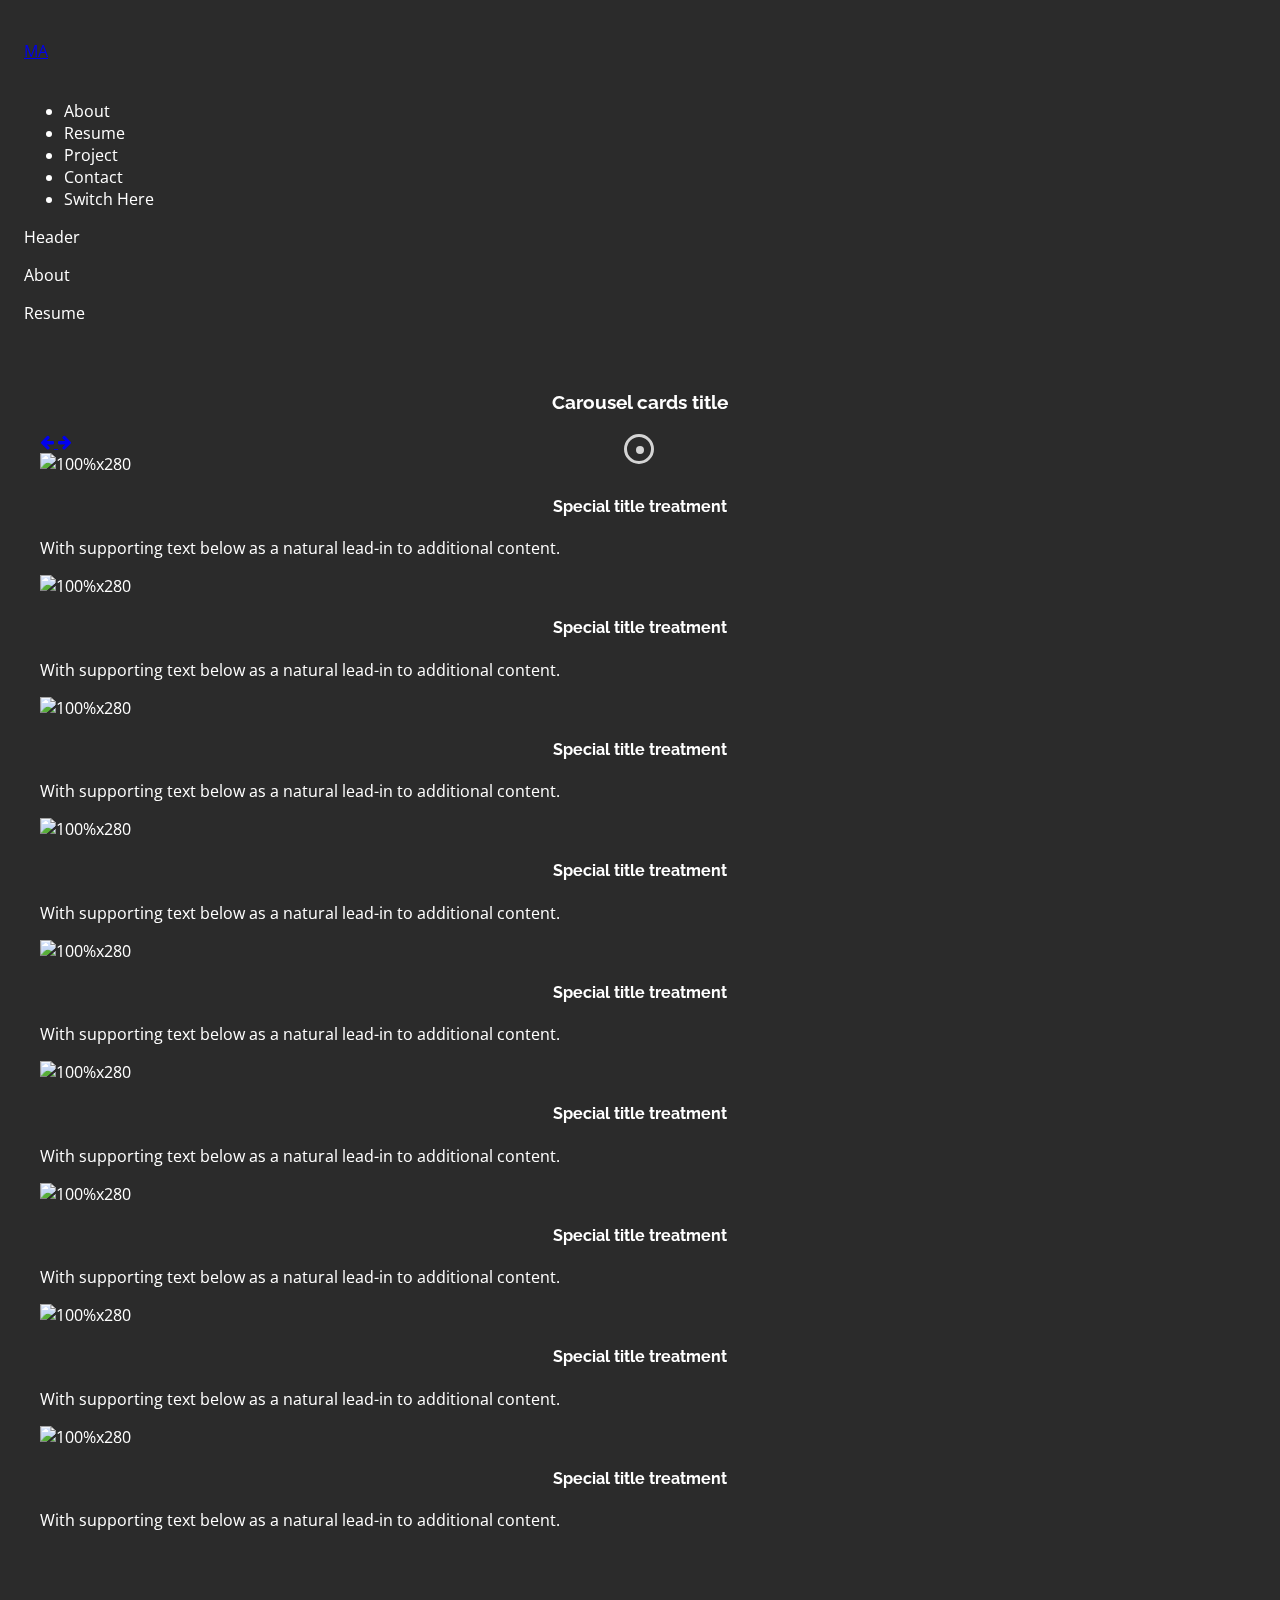
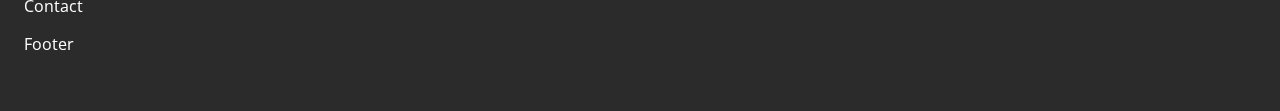
==== fakeindex.html @ 906e1bfb "navbar partially fixed with new branch" ====
<!DOCTYPE html>
<html lang="en">

<head>
    <meta charset="UTF-8">
    <meta http-equiv="X-UA-Compatible" content="IE=edge">
    <meta name="viewport" content="width=device-width, initial-scale=1.0">
    <link href="https://cdn.jsdelivr.net/npm/bootstrap@5.3.0-alpha3/dist/css/bootstrap.min.css" rel="stylesheet"
        integrity="sha384-KK94CHFLLe+nY2dmCWGMq91rCGa5gtU4mk92HdvYe+M/SXH301p5ILy+dN9+nJOZ" crossorigin="anonymous">
    <link rel="stylesheet" href="./styles/css/index.css">
    <link src="	https://stackpath.bootstrapcdn.com/bootstrap/5.0.0-alpha1/css/bootstrap.min.css" rel="stylesheet">
    <link href="https://cdnjs.cloudflare.com/ajax/libs/font-awesome/4.0.3/css/font-awesome.css	" rel="stylesheet">
    <title>Portfolio</title>
</head>

<body>
    <!-- Full Webpage Container -->
    <div class="container">
        <!-- Navigation -->
        <nav class="navbar fixed-top">
            <div class="container-fluid">
                <a class="navbar-brand" href="#">MA</a>
                <button class="navbar-toggler" type="button" data-bs-toggle="offcanvas" data-bs-target="#offcanvasTop"
                    aria-controls="offcanvasTop" aria-label="Toggle navigation">
                    <span class="navbar-toggler-icon"></span>
                </button>
                <div class="offcanvas offcanvas-top h-100" tabindex="-1" id="offcanvasTop"
                    aria-labelledby="offcanvasTopLabel">

                    <!-- Offcanvas Navigation  -->

                    <!-- Offcanvas Navigation Header -->
                    <div class="offcanvas-header">
                        <!-- Offcanvas Close Button -->
                        <button type="button" class="btn-close text-reset bg-white" data-bs-dismiss="offcanvas"
                            aria-label="Close"></button>
                    </div>
                    <!-- Offcanvas Body -->
                    <div class="offcanvas-body text-center">
                        <ul class="navigation list-unstyled">
                            <li>About</li>
                            <li>Resume</li>
                            <li>Project</li>
                            <li>Contact</li>
                            <li>
                                <div class="dark-light-switch">Switch Here</div>
                            </li>
                        </ul>
                    </div>
                </div>
        </nav>

        <div class="contentSections" id="sec-header">
            <p>Header</p>
        </div>

        <div class="contentSections" id="sec-about">
            <p>About</p>
        </div>

        <div class="contentSections" id="sec-resume">
            <p>Resume</p>
        </div>

        <div class="contentSections" id="sec-projects">
            <section class="pt-5 pb-5">
                <div class="container">
                    <div class="row">
                        <div class="col-6">
                            <h3 class="mb-3">Carousel cards title </h3>
                        </div>
                        <div class="col-6 text-right">
                            <a class="btn btn-primary mb-3 mr-1" href="#carouselExampleIndicators2" role="button"
                                data-slide="prev">
                                <i class="fa fa-arrow-left"></i>
                            </a>
                            <a class="btn btn-primary mb-3 " href="#carouselExampleIndicators2" role="button"
                                data-slide="next">
                                <i class="fa fa-arrow-right"></i>
                            </a>
                        </div>
                        <div class="col-12">
                            <div id="carouselExampleIndicators2" class="carousel slide" data-ride="carousel">

                                <div class="carousel-inner">
                                    <div class="carousel-item active">
                                        <div class="row">

                                            <div class="col-md-4 mb-3">
                                                <div class="card">
                                                    <img class="img-fluid" alt="100%x280"
                                                        src="https://images.unsplash.com/photo-1532781914607-2031eca2f00d?ixlib=rb-0.3.5&amp;q=80&amp;fm=jpg&amp;crop=entropy&amp;cs=tinysrgb&amp;w=1080&amp;fit=max&amp;ixid=eyJhcHBfaWQiOjMyMDc0fQ&amp;s=7c625ea379640da3ef2e24f20df7ce8d">
                                                    <div class="card-body">
                                                        <h4 class="card-title">Special title treatment</h4>
                                                        <p class="card-text">With supporting text below as a natural
                                                            lead-in to
                                                            additional content.</p>

                                                    </div>

                                                </div>
                                            </div>
                                            <div class="col-md-4 mb-3">
                                                <div class="card">
                                                    <img class="img-fluid" alt="100%x280"
                                                        src="https://images.unsplash.com/photo-1517760444937-f6397edcbbcd?ixlib=rb-0.3.5&amp;q=80&amp;fm=jpg&amp;crop=entropy&amp;cs=tinysrgb&amp;w=1080&amp;fit=max&amp;ixid=eyJhcHBfaWQiOjMyMDc0fQ&amp;s=42b2d9ae6feb9c4ff98b9133addfb698">
                                                    <div class="card-body">
                                                        <h4 class="card-title">Special title treatment</h4>
                                                        <p class="card-text">With supporting text below as a natural
                                                            lead-in to
                                                            additional content.</p>

                                                    </div>
                                                </div>
                                            </div>
                                            <div class="col-md-4 mb-3">
                                                <div class="card">
                                                    <img class="img-fluid" alt="100%x280"
                                                        src="https://images.unsplash.com/photo-1532712938310-34cb3982ef74?ixlib=rb-0.3.5&amp;q=80&amp;fm=jpg&amp;crop=entropy&amp;cs=tinysrgb&amp;w=1080&amp;fit=max&amp;ixid=eyJhcHBfaWQiOjMyMDc0fQ&amp;s=3d2e8a2039c06dd26db977fe6ac6186a">
                                                    <div class="card-body">
                                                        <h4 class="card-title">Special title treatment</h4>
                                                        <p class="card-text">With supporting text below as a natural
                                                            lead-in to
                                                            additional content.</p>

                                                    </div>
                                                </div>
                                            </div>

                                        </div>
                                    </div>
                                    <div class="carousel-item">
                                        <div class="row">

                                            <div class="col-md-4 mb-3">
                                                <div class="card">
                                                    <img class="img-fluid" alt="100%x280"
                                                        src="https://images.unsplash.com/photo-1532771098148-525cefe10c23?ixlib=rb-0.3.5&amp;q=80&amp;fm=jpg&amp;crop=entropy&amp;cs=tinysrgb&amp;w=1080&amp;fit=max&amp;ixid=eyJhcHBfaWQiOjMyMDc0fQ&amp;s=3f317c1f7a16116dec454fbc267dd8e4">
                                                    <div class="card-body">
                                                        <h4 class="card-title">Special title treatment</h4>
                                                        <p class="card-text">With supporting text below as a natural
                                                            lead-in to
                                                            additional content.</p>

                                                    </div>

                                                </div>
                                            </div>
                                            <div class="col-md-4 mb-3">
                                                <div class="card">
                                                    <img class="img-fluid" alt="100%x280"
                                                        src="https://images.unsplash.com/photo-1532715088550-62f09305f765?ixlib=rb-0.3.5&amp;q=80&amp;fm=jpg&amp;crop=entropy&amp;cs=tinysrgb&amp;w=1080&amp;fit=max&amp;ixid=eyJhcHBfaWQiOjMyMDc0fQ&amp;s=ebadb044b374504ef8e81bdec4d0e840">
                                                    <div class="card-body">
                                                        <h4 class="card-title">Special title treatment</h4>
                                                        <p class="card-text">With supporting text below as a natural
                                                            lead-in to
                                                            additional content.</p>

                                                    </div>
                                                </div>
                                            </div>
                                            <div class="col-md-4 mb-3">
                                                <div class="card">
                                                    <img class="img-fluid" alt="100%x280"
                                                        src="https://images.unsplash.com/photo-1506197603052-3cc9c3a201bd?ixlib=rb-0.3.5&amp;q=80&amp;fm=jpg&amp;crop=entropy&amp;cs=tinysrgb&amp;w=1080&amp;fit=max&amp;ixid=eyJhcHBfaWQiOjMyMDc0fQ&amp;s=0754ab085804ae8a3b562548e6b4aa2e">
                                                    <div class="card-body">
                                                        <h4 class="card-title">Special title treatment</h4>
                                                        <p class="card-text">With supporting text below as a natural
                                                            lead-in to
                                                            additional content.</p>

                                                    </div>
                                                </div>
                                            </div>

                                        </div>
                                    </div>
                                    <div class="carousel-item">
                                        <div class="row">

                                            <div class="col-md-4 mb-3">
                                                <div class="card">
                                                    <img class="img-fluid" alt="100%x280"
                                                        src="https://images.unsplash.com/photo-1507525428034-b723cf961d3e?ixlib=rb-0.3.5&amp;q=80&amp;fm=jpg&amp;crop=entropy&amp;cs=tinysrgb&amp;w=1080&amp;fit=max&amp;ixid=eyJhcHBfaWQiOjMyMDc0fQ&amp;s=ee8417f0ea2a50d53a12665820b54e23">
                                                    <div class="card-body">
                                                        <h4 class="card-title">Special title treatment</h4>
                                                        <p class="card-text">With supporting text below as a natural
                                                            lead-in to
                                                            additional content.</p>

                                                    </div>

                                                </div>
                                            </div>
                                            <div class="col-md-4 mb-3">
                                                <div class="card">
                                                    <img class="img-fluid" alt="100%x280"
                                                        src="https://images.unsplash.com/photo-1532777946373-b6783242f211?ixlib=rb-0.3.5&amp;q=80&amp;fm=jpg&amp;crop=entropy&amp;cs=tinysrgb&amp;w=1080&amp;fit=max&amp;ixid=eyJhcHBfaWQiOjMyMDc0fQ&amp;s=8ac55cf3a68785643998730839663129">
                                                    <div class="card-body">
                                                        <h4 class="card-title">Special title treatment</h4>
                                                        <p class="card-text">With supporting text below as a natural
                                                            lead-in to
                                                            additional content.</p>

                                                    </div>
                                                </div>
                                            </div>
                                            <div class="col-md-4 mb-3">
                                                <div class="card">
                                                    <img class="img-fluid" alt="100%x280"
                                                        src="https://images.unsplash.com/photo-1532763303805-529d595877c5?ixlib=rb-0.3.5&amp;q=80&amp;fm=jpg&amp;crop=entropy&amp;cs=tinysrgb&amp;w=1080&amp;fit=max&amp;ixid=eyJhcHBfaWQiOjMyMDc0fQ&amp;s=5ee4fd5d19b40f93eadb21871757eda6">
                                                    <div class="card-body">
                                                        <h4 class="card-title">Special title treatment</h4>
                                                        <p class="card-text">With supporting text below as a natural
                                                            lead-in to
                                                            additional content.</p>
                                                    </div>
                                                </div>
                                            </div>
                                        </div>
                                    </div>
                                </div>
                            </div>
                        </div>
                    </div>
                </div>
            </section>
        </div>

        <div class="contentSections" id="sec-contact">
            <p>Contact</p>
        </div>

        <footer class="footer" id="footer">
            <p>Footer</p>
        </footer>

        <!-- cursor objects -->
        <span id="circle" class="circle"></span>
        <div class="cursor-dot-outline"></div>
        <div class="cursor-dot"></div>


    </div>
    <script src="https://cdnjs.cloudflare.com/ajax/libs/jquery/3.2.1/jquery.min.js	"></script>
    <script src="https://stackpath.bootstrapcdn.com/bootstrap/5.0.0-alpha1/js/bootstrap.min.js	"></script>
    <script src="https://code.jquery.com/jquery-3.6.4.js"
        integrity="sha256-a9jBBRygX1Bh5lt8GZjXDzyOB+bWve9EiO7tROUtj/E=" crossorigin="anonymous"></script>
    <script src="https://cdn.jsdelivr.net/npm/bootstrap@5.3.0-alpha3/dist/js/bootstrap.bundle.min.js"
        integrity="sha384-ENjdO4Dr2bkBIFxQpeoTz1HIcje39Wm4jDKdf19U8gI4ddQ3GYNS7NTKfAdVQSZe"
        crossorigin="anonymous"></script>
    <script src="./JQuery/circleCursor.js"></script>
</body>

</html>
---- styles/css/index.css ----
@import url(https://fonts.googleapis.com/css?family=Open+Sans:400|Raleway:300);
@import url(https://fonts.googleapis.com/css?family=Open+Sans:400|Raleway:300);
*,
*:before,
*:after {
  box-sizing: border-box;
}

h1,
h2,
h3,
h4,
h5,
h6 {
  font-family: "Raleway", "Open Sans", sans-serif;
  text-align: center;
}

img {
  max-width: 100%;
}

.container {
  overflow: hidden;
  width: 100%;
  margin: 0 auto;
  padding: 2rem 1rem;
}

.col {
  padding: 1rem;
}

* {
  cursor: none;
}

.cursor-dot,
.cursor-dot-outline {
  pointer-events: none;
  position: absolute;
  top: 50%;
  left: 50%;
  border-radius: 50%;
  opacity: 0;
  transform: translate(-50%, -50%);
  transition: opacity 0.3s ease-in-out, transform 0.3s ease-in-out;
  mix-blend-mode: difference;
  transition: transform 0.2s;
  z-index: 9999 !important;
}

.cursor-dot {
  width: 8px;
  height: 8px;
  background-color: #ffffff;
}

.cursor-dot-outline {
  position: absolute;
  border: solid 3px #ffffff;
  width: 30px;
  height: 30px;
  border-radius: 50%;
  z-index: 9999 !important;
}

.btn, button {
  background-color: #2B2B2B;
  border: none;
  cursor: none;
}
.btn:hover, button:hover {
  background-color: #2B2B2B;
  cursor: none !important;
}
.btn:active, button:active {
  background-color: #2B2B2B !important;
  cursor: none !important;
}

html {
  font-family: "Open Sans", Helvetica, arial, sans-serif;
  color: white;
  background-color: #2B2B2B;
}

nav {
  background-color: #2B2B2B;
}
nav .offcanvas-header, nav .offcanvas-body {
  background-color: #2B2B2B;
  color: #ffffff;
}/*# sourceMappingURL=index.css.map */
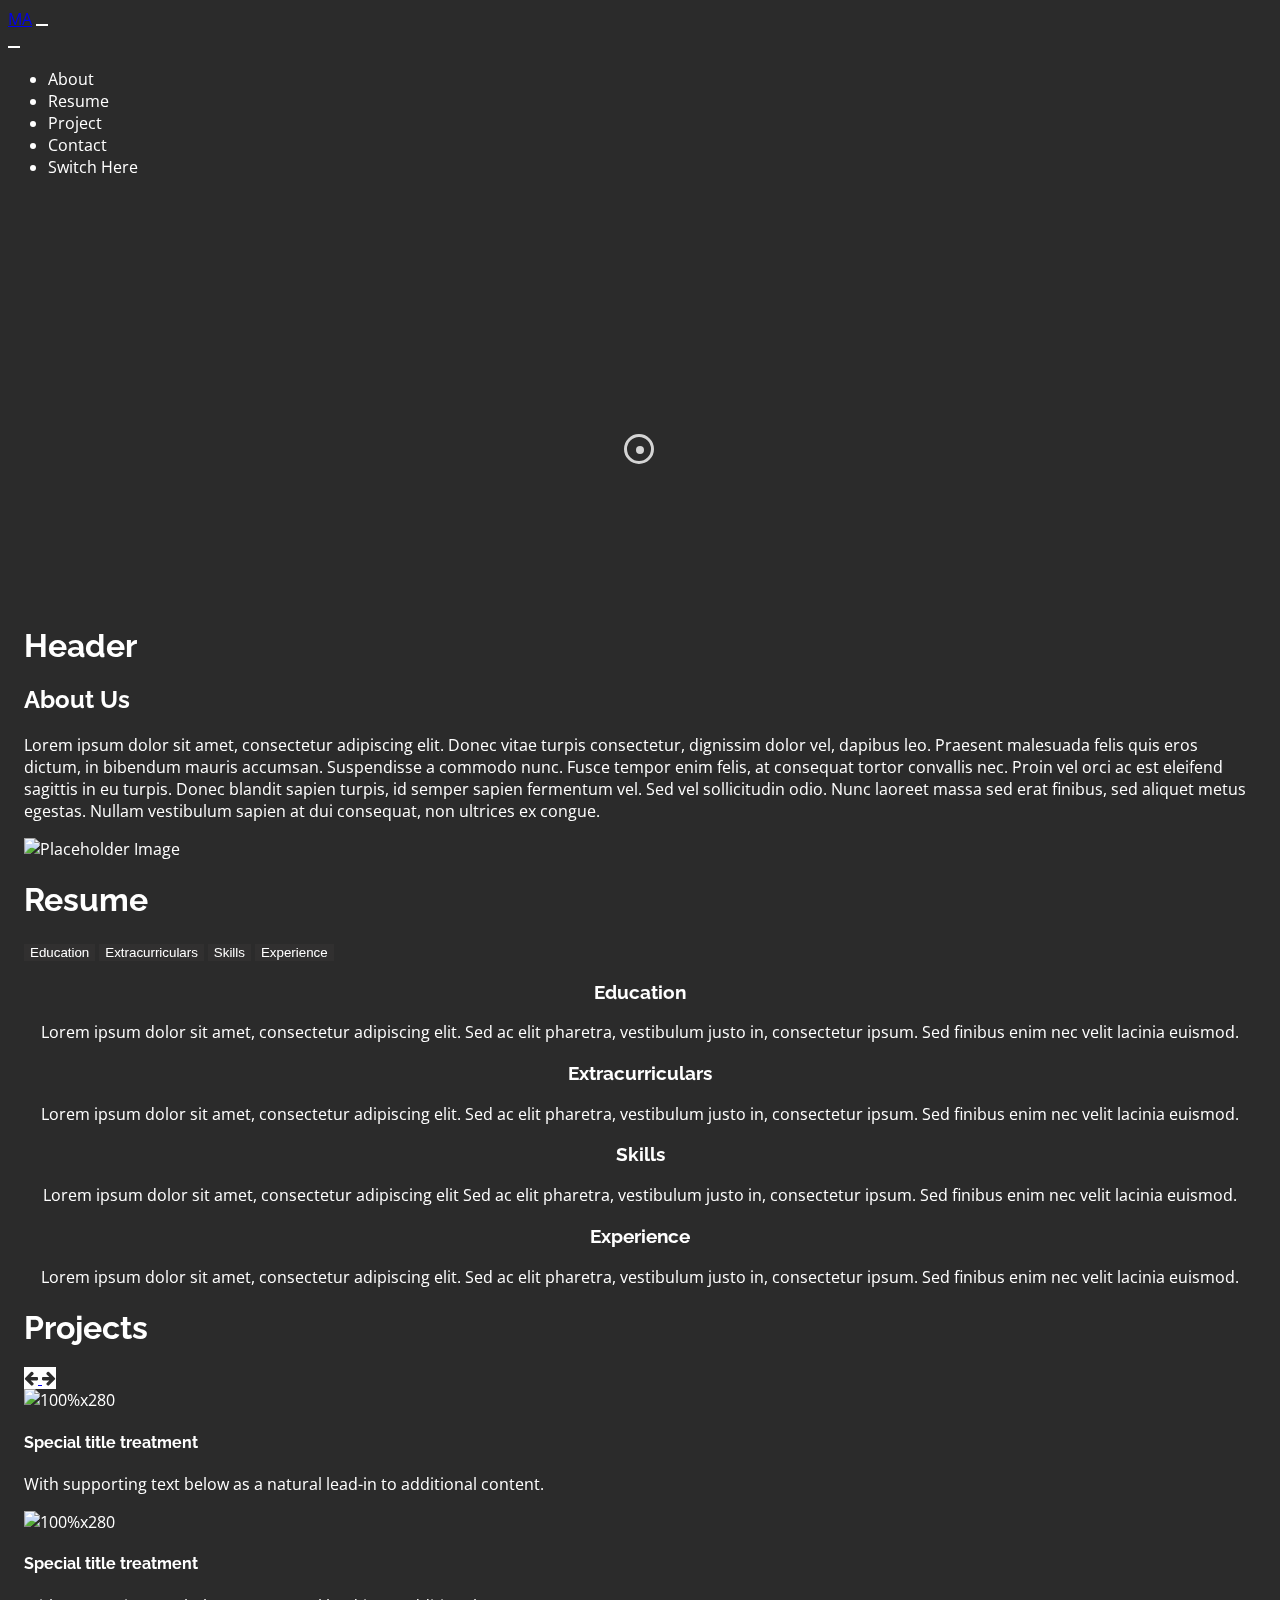
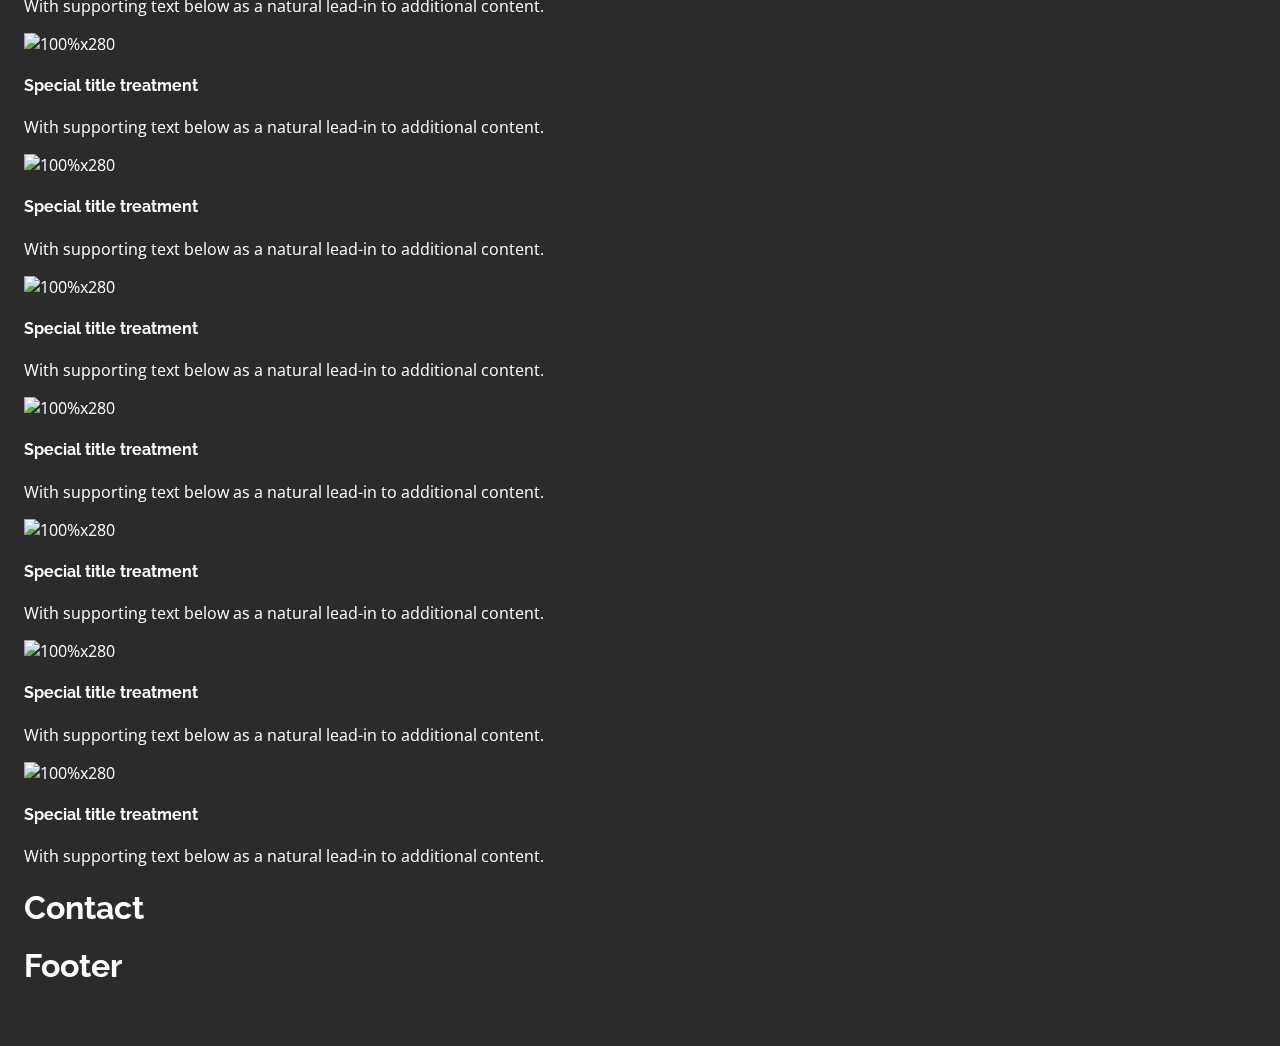
==== commit be23027a: "added experimental components" ====
--- a/fakeindex.html
+++ b/fakeindex.html
@@ -14,61 +14,133 @@
 </head>
 
 <body>
-    <!-- Full Webpage Container -->
+
+    <nav class="navbar">
+        <div class="container-fluid">
+            <a class="navbar-brand" href="#">MA</a>
+            <button class="navbar-toggler" type="button" data-bs-toggle="offcanvas" data-bs-target="#offcanvasTop"
+                aria-controls="offcanvasTop" aria-label="Toggle navigation">
+                <span class="navbar-toggler-icon"></span>
+            </button>
+            <div class="offcanvas offcanvas-top h-100" tabindex="-1" id="offcanvasTop"
+                aria-labelledby="offcanvasTopLabel">
+
+                <!-- Offcanvas Navigation  -->
+
+                <!-- Offcanvas Navigation Header -->
+                <div class="offcanvas-header">
+                    <!-- Offcanvas Close Button -->
+                    <button type="button" class="btn-close text-reset bg-white" data-bs-dismiss="offcanvas"
+                        aria-label="Close"></button>
+                </div>
+                <!-- Offcanvas Body -->
+                <div class="offcanvas-body text-center">
+                    <ul class="navigation list-unstyled">
+                        <li>About</li>
+                        <li>Resume</li>
+                        <li>Project</li>
+                        <li>Contact</li>
+                        <li>
+                            <div class="dark-light-switch">Switch Here</div>
+                        </li>
+                    </ul>
+                </div>
+            </div>
+    </nav>
+
+    <!-- Full Content Container -->
     <div class="container">
         <!-- Navigation -->
-        <nav class="navbar fixed-top">
+
+        <div class="contentSections" id="sec-header">
+            <h1>Header</h1>
+        </div>
+
+        <div class="contentSections" id="sec-about">
+            <div class="container-fluid my-5">
+                <div class="row">
+                    <div class="col-md-6">
+                        <h2>About Us</h2>
+                        <p>Lorem ipsum dolor sit amet, consectetur adipiscing elit. Donec vitae turpis consectetur, dignissim dolor
+                            vel, dapibus leo. Praesent malesuada felis quis eros dictum, in bibendum mauris accumsan. Suspendisse a
+                            commodo nunc. Fusce tempor enim felis, at consequat tortor convallis nec. Proin vel orci ac est eleifend
+                            sagittis in eu turpis. Donec blandit sapien turpis, id semper sapien fermentum vel. Sed vel sollicitudin
+                            odio. Nunc laoreet massa sed erat finibus, sed aliquet metus egestas. Nullam vestibulum sapien at dui
+                            consequat, non ultrices ex congue.</p>
+                    </div>
+                    <div class="col-md-6">
+                        <img src="https://via.placeholder.com/250x250" alt="Placeholder Image" class="img-fluid">
+                    </div>
+                </div>
+            </div>
+        </div>
+
+        <div class="contentSections" id="sec-resume">
+            <h1>Resume</h1>
             <div class="container-fluid">
-                <a class="navbar-brand" href="#">MA</a>
-                <button class="navbar-toggler" type="button" data-bs-toggle="offcanvas" data-bs-target="#offcanvasTop"
-                    aria-controls="offcanvasTop" aria-label="Toggle navigation">
-                    <span class="navbar-toggler-icon"></span>
-                </button>
-                <div class="offcanvas offcanvas-top h-100" tabindex="-1" id="offcanvasTop"
-                    aria-labelledby="offcanvasTopLabel">
-
-                    <!-- Offcanvas Navigation  -->
-
-                    <!-- Offcanvas Navigation Header -->
-                    <div class="offcanvas-header">
-                        <!-- Offcanvas Close Button -->
-                        <button type="button" class="btn-close text-reset bg-white" data-bs-dismiss="offcanvas"
-                            aria-label="Close"></button>
-                    </div>
-                    <!-- Offcanvas Body -->
-                    <div class="offcanvas-body text-center">
-                        <ul class="navigation list-unstyled">
-                            <li>About</li>
-                            <li>Resume</li>
-                            <li>Project</li>
-                            <li>Contact</li>
-                            <li>
-                                <div class="dark-light-switch">Switch Here</div>
-                            </li>
-                        </ul>
-                    </div>
-                </div>
-        </nav>
-
-        <div class="contentSections" id="sec-header">
-            <p>Header</p>
-        </div>
-
-        <div class="contentSections" id="sec-about">
-            <p>About</p>
-        </div>
-
-        <div class="contentSections" id="sec-resume">
-            <p>Resume</p>
+                <div class="row">
+                    <div class="col-md-4">
+                        <!-- Vertical Tabs -->
+                        <div class="nav flex-column nav-pills" id="v-pills-tab" role="tablist"
+                            aria-orientation="vertical">
+                            <button class="nav-link active" id="v-pills-Education-tab" data-bs-toggle="pill"
+                                data-bs-target="#v-pills-Education" type="button" role="tab"
+                                aria-controls="v-pills-Education" aria-selected="true">Education</button>
+                            <button class="nav-link" id="v-pills-Extracurriculars-tab" data-bs-toggle="pill"
+                                data-bs-target="#v-pills-Extracurriculars" type="button" role="tab"
+                                aria-controls="v-pills-Extracurriculars" aria-selected="false">Extracurriculars</button>
+                            <button class="nav-link" id="v-pills-Skills-tab" data-bs-toggle="pill"
+                                data-bs-target="#v-pills-Skills" type="button" role="tab" aria-controls="v-pills-Skills"
+                                aria-selected="false">Skills</button>
+                            <button class="nav-link" id="v-pills-Experience-tab" data-bs-toggle="pill"
+                                data-bs-target="#v-pills-Experience" type="button" role="tab"
+                                aria-controls="v-pills-Experience" aria-selected="false">Experience</button>
+                        </div>
+                    </div>
+                    <div class="col-md-7">
+                        <!-- Tab Content -->
+                        <div class="tab-content" id="v-pills-tabContent">
+                            <div class="tab-pane fade show active" id="v-pills-Education" role="tabpanel"
+                                aria-labelledby="v-pills-Education-tab">
+                                <h3>Education</h3>
+                                <p>Lorem ipsum dolor sit amet, consectetur adipiscing elit. Sed ac elit pharetra,
+                                    vestibulum justo
+                                    in, consectetur ipsum. Sed finibus enim nec velit lacinia euismod. </p>
+                            </div>
+                            <div class="tab-pane fade" id="v-pills-Extracurriculars" role="tabpanel"
+                                aria-labelledby="v-pills-Extracurriculars-tab">
+                                <h3>Extracurriculars</h3>
+                                <p>Lorem ipsum dolor sit amet, consectetur adipiscing elit. Sed ac elit pharetra,
+                                    vestibulum justo
+                                    in, consectetur ipsum. Sed finibus enim nec velit lacinia euismod. </p>
+                            </div>
+                            <div class="tab-pane fade" id="v-pills-Skills" role="tabpanel"
+                                aria-labelledby="v-pills-Skills-tab">
+                                <h3>Skills</h3>
+                                <p>Lorem ipsum dolor sit amet, consectetur adipiscing elit Sed ac elit pharetra,
+                                    vestibulum justo
+                                    in,
+                                    consectetur ipsum. Sed finibus enim nec velit lacinia euismod. </p>
+                            </div>
+                            <div class="tab-pane fade" id="v-pills-Experience" role="tabpanel"
+                                aria-labelledby="v-pills-Experience-tab">
+                                <h3>Experience</h3>
+                                <p>Lorem ipsum dolor sit amet, consectetur adipiscing elit. Sed ac elit pharetra,
+                                    vestibulum justo
+                                    in, consectetur ipsum. Sed finibus enim nec velit lacinia euismod. </p>
+                            </div>
+                        </div>
+                    </div>
+                </div>
+            </div>
+
         </div>
 
         <div class="contentSections" id="sec-projects">
-            <section class="pt-5 pb-5">
-                <div class="container">
+            <h1>Projects</h1>
+            <section class="pt-15 pb-15">
+                <div class="container-fluid">
                     <div class="row">
-                        <div class="col-6">
-                            <h3 class="mb-3">Carousel cards title </h3>
-                        </div>
                         <div class="col-6 text-right">
                             <a class="btn btn-primary mb-3 mr-1" href="#carouselExampleIndicators2" role="button"
                                 data-slide="prev">
@@ -89,7 +161,7 @@
                                             <div class="col-md-4 mb-3">
                                                 <div class="card">
                                                     <img class="img-fluid" alt="100%x280"
-                                                        src="https://images.unsplash.com/photo-1532781914607-2031eca2f00d?ixlib=rb-0.3.5&amp;q=80&amp;fm=jpg&amp;crop=entropy&amp;cs=tinysrgb&amp;w=1080&amp;fit=max&amp;ixid=eyJhcHBfaWQiOjMyMDc0fQ&amp;s=7c625ea379640da3ef2e24f20df7ce8d">
+                                                        src="https://images.unsplash.com/photo-1532781914607-2031eca2f00d?ixlib=rb-0.3.15&amp;q=80&amp;fm=jpg&amp;crop=entropy&amp;cs=tinysrgb&amp;w=1080&amp;fit=max&amp;ixid=eyJhcHBfaWQiOjMyMDc0fQ&amp;s=7c625ea379640da3ef2e24f20df7ce8d">
                                                     <div class="card-body">
                                                         <h4 class="card-title">Special title treatment</h4>
                                                         <p class="card-text">With supporting text below as a natural
@@ -228,11 +300,11 @@
         </div>
 
         <div class="contentSections" id="sec-contact">
-            <p>Contact</p>
+            <h1>Contact</h1>
         </div>
 
         <footer class="footer" id="footer">
-            <p>Footer</p>
+            <h1>Footer</h1>
         </footer>
 
         <!-- cursor objects -->
--- a/styles/css/index.css
+++ b/styles/css/index.css
@@ -1,40 +1,5 @@
 @import url(https://fonts.googleapis.com/css?family=Open+Sans:400|Raleway:300);
 @import url(https://fonts.googleapis.com/css?family=Open+Sans:400|Raleway:300);
-*,
-*:before,
-*:after {
-  box-sizing: border-box;
-}
-
-h1,
-h2,
-h3,
-h4,
-h5,
-h6 {
-  font-family: "Raleway", "Open Sans", sans-serif;
-  text-align: center;
-}
-
-img {
-  max-width: 100%;
-}
-
-.container {
-  overflow: hidden;
-  width: 100%;
-  margin: 0 auto;
-  padding: 2rem 1rem;
-}
-
-.col {
-  padding: 1rem;
-}
-
-* {
-  cursor: none;
-}
-
 .cursor-dot,
 .cursor-dot-outline {
   pointer-events: none;
@@ -65,24 +30,17 @@
   z-index: 9999 !important;
 }
 
-.btn, button {
-  background-color: #2B2B2B;
-  border: none;
-  cursor: none;
-}
-.btn:hover, button:hover {
-  background-color: #2B2B2B;
-  cursor: none !important;
-}
-.btn:active, button:active {
-  background-color: #2B2B2B !important;
-  cursor: none !important;
-}
-
-html {
+html, body {
   font-family: "Open Sans", Helvetica, arial, sans-serif;
   color: white;
   background-color: #2B2B2B;
+  max-width: 100%;
+  overflow-x: hidden;
+}
+
+div {
+  font-family: "Open Sans", Helvetica, arial, sans-serif;
+  color: white;
 }
 
 nav {
@@ -91,4 +49,76 @@
 nav .offcanvas-header, nav .offcanvas-body {
   background-color: #2B2B2B;
   color: #ffffff;
+}
+
+*,
+*:before,
+*:after {
+  box-sizing: border-box;
+}
+
+h1,
+h2,
+h3,
+h4,
+h5,
+h6 {
+  font-family: "Raleway", "Open Sans", sans-serif;
+}
+
+img {
+  max-width: 100%;
+}
+
+.container {
+  overflow: hidden;
+  width: 100%;
+  margin: 0 auto;
+  padding: 2rem 1rem;
+}
+
+.col {
+  padding: 1rem;
+}
+
+* {
+  cursor: none;
+}
+
+.contentSections {
+  color: white;
+}
+
+nav {
+  padding-bottom: 30%;
+}
+
+#sec-resume button {
+  background-color: #313030;
+  color: #ffffff;
+}
+
+.tab-content {
+  text-align: center;
+}
+
+i {
+  color: #2B2B2B;
+}
+
+.btn,
+button {
+  background-color: #ffffff;
+  border: none;
+  cursor: none;
+}
+.btn:hover,
+button:hover {
+  background-color: #ffffff;
+  cursor: none !important;
+}
+.btn:active,
+button:active {
+  background-color: #ffffff !important;
+  cursor: none !important;
 }/*# sourceMappingURL=index.css.map */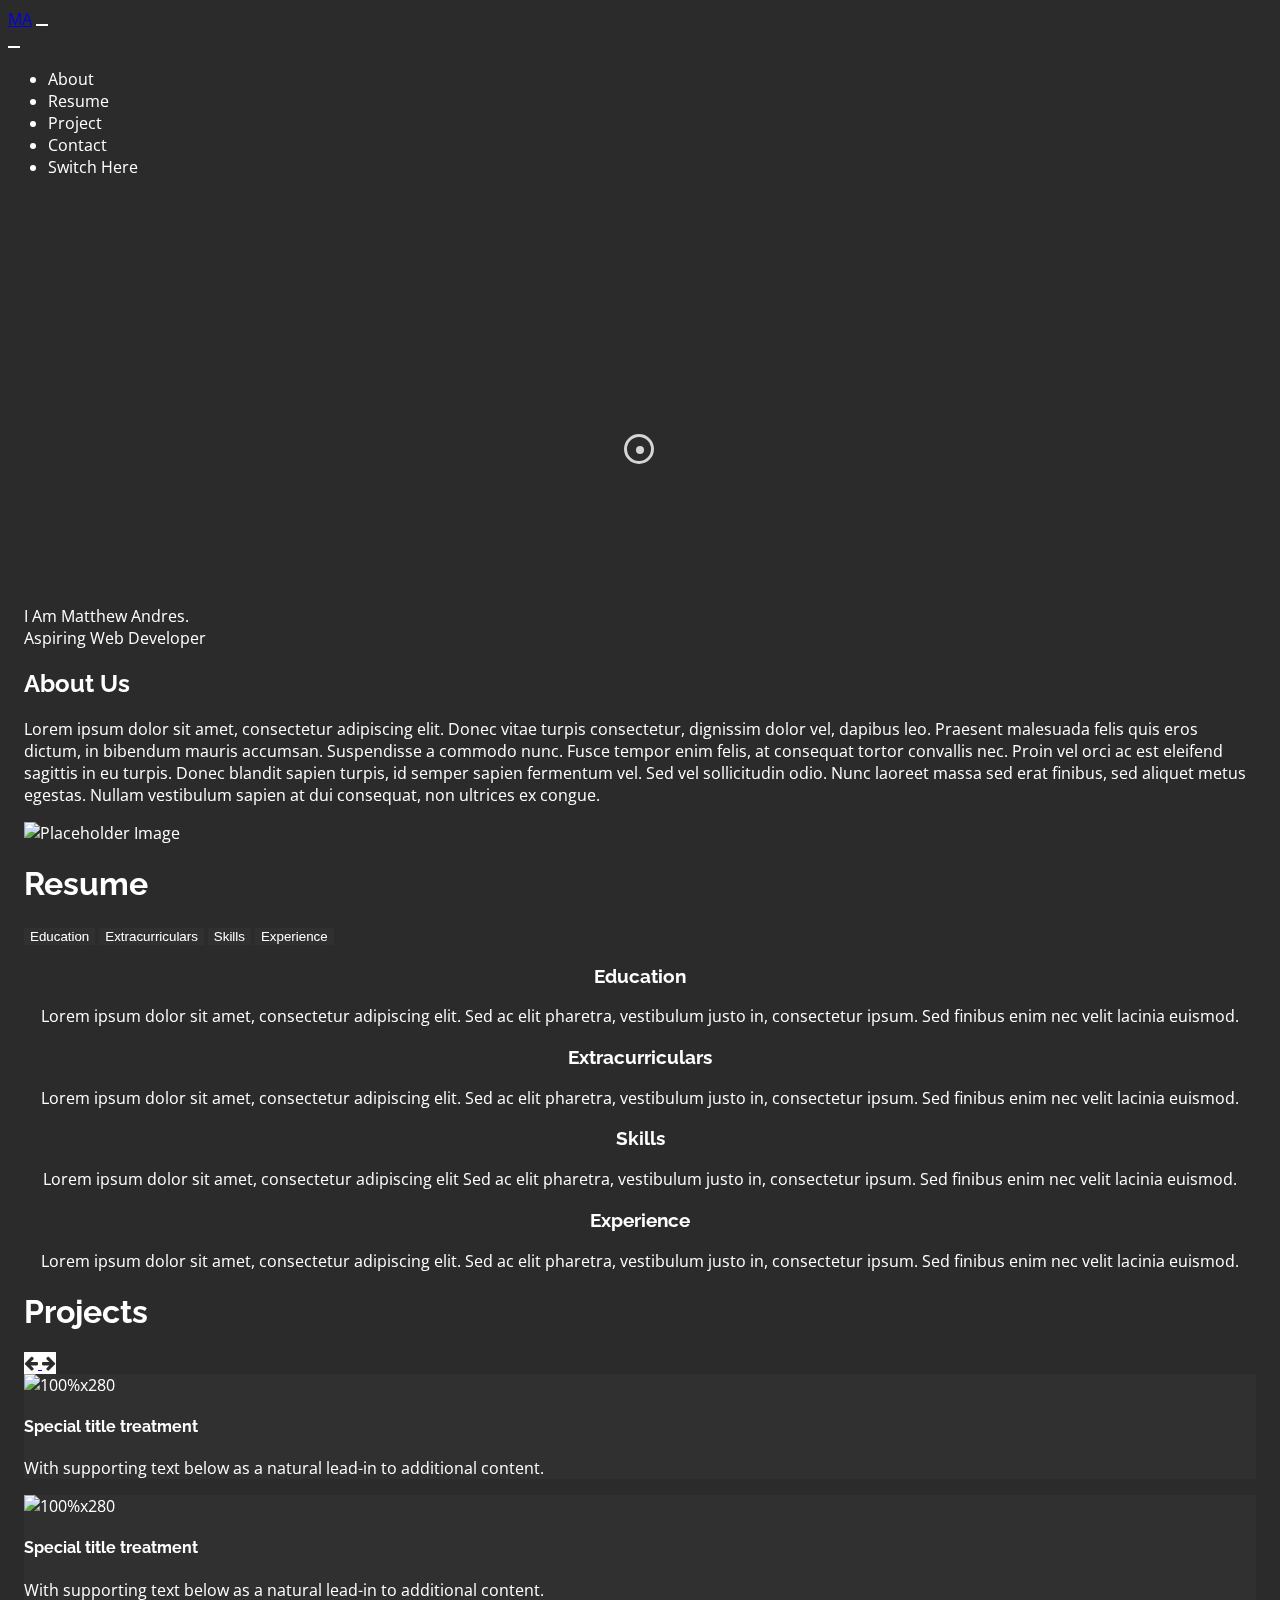
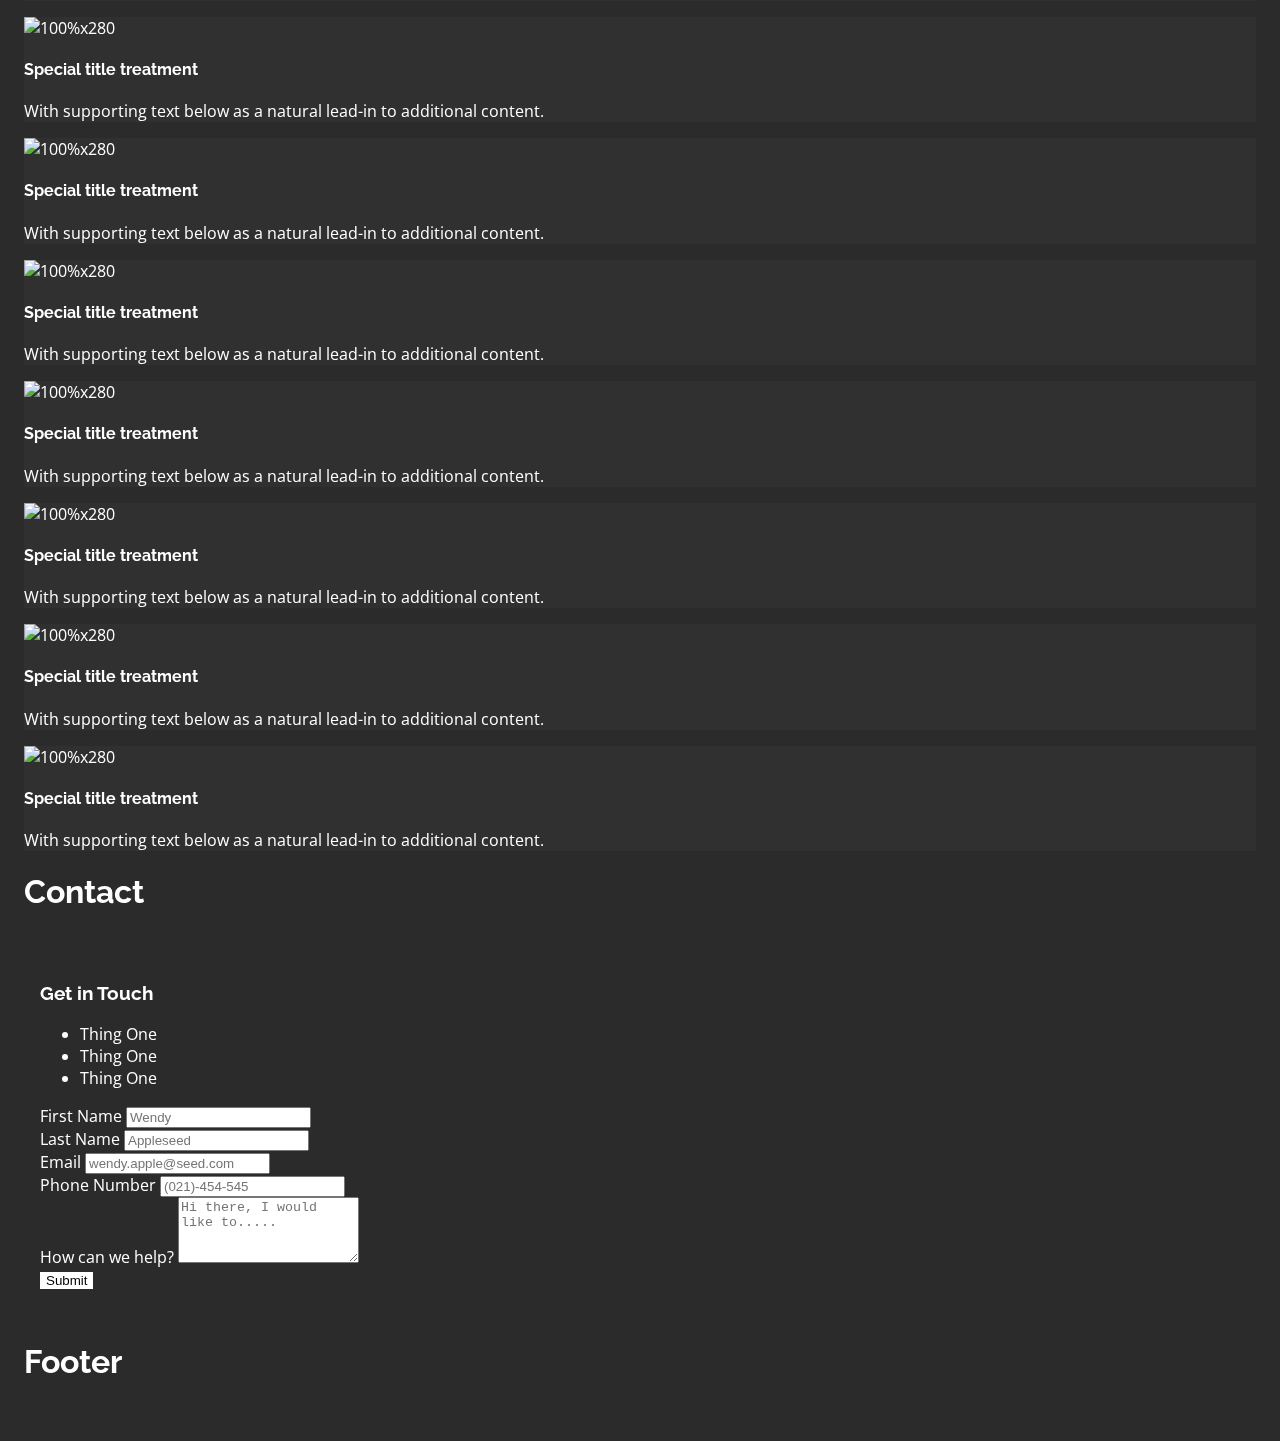
==== commit b770d93b: "added contact component" ====
--- a/fakeindex.html
+++ b/fakeindex.html
@@ -53,7 +53,10 @@
         <!-- Navigation -->
 
         <div class="contentSections" id="sec-header">
-            <h1>Header</h1>
+            <div>I Am Matthew Andres.
+                <br>
+                Aspiring Web Developer
+            </div>
         </div>
 
         <div class="contentSections" id="sec-about">
@@ -61,11 +64,16 @@
                 <div class="row">
                     <div class="col-md-6">
                         <h2>About Us</h2>
-                        <p>Lorem ipsum dolor sit amet, consectetur adipiscing elit. Donec vitae turpis consectetur, dignissim dolor
-                            vel, dapibus leo. Praesent malesuada felis quis eros dictum, in bibendum mauris accumsan. Suspendisse a
-                            commodo nunc. Fusce tempor enim felis, at consequat tortor convallis nec. Proin vel orci ac est eleifend
-                            sagittis in eu turpis. Donec blandit sapien turpis, id semper sapien fermentum vel. Sed vel sollicitudin
-                            odio. Nunc laoreet massa sed erat finibus, sed aliquet metus egestas. Nullam vestibulum sapien at dui
+                        <p>Lorem ipsum dolor sit amet, consectetur adipiscing elit. Donec vitae turpis consectetur,
+                            dignissim dolor
+                            vel, dapibus leo. Praesent malesuada felis quis eros dictum, in bibendum mauris accumsan.
+                            Suspendisse a
+                            commodo nunc. Fusce tempor enim felis, at consequat tortor convallis nec. Proin vel orci ac
+                            est eleifend
+                            sagittis in eu turpis. Donec blandit sapien turpis, id semper sapien fermentum vel. Sed vel
+                            sollicitudin
+                            odio. Nunc laoreet massa sed erat finibus, sed aliquet metus egestas. Nullam vestibulum
+                            sapien at dui
                             consequat, non ultrices ex congue.</p>
                     </div>
                     <div class="col-md-6">
@@ -81,18 +89,18 @@
                 <div class="row">
                     <div class="col-md-4">
                         <!-- Vertical Tabs -->
-                        <div class="nav flex-column nav-pills" id="v-pills-tab" role="tablist"
+                        <div class="nav flex-column nav-pills px-5" id="v-pills-tab" role="tablist"
                             aria-orientation="vertical">
-                            <button class="nav-link active" id="v-pills-Education-tab" data-bs-toggle="pill"
+                            <button class="nav-link active my-3" id="v-pills-Education-tab" data-bs-toggle="pill"
                                 data-bs-target="#v-pills-Education" type="button" role="tab"
                                 aria-controls="v-pills-Education" aria-selected="true">Education</button>
-                            <button class="nav-link" id="v-pills-Extracurriculars-tab" data-bs-toggle="pill"
+                            <button class="nav-link my-3" id="v-pills-Extracurriculars-tab" data-bs-toggle="pill"
                                 data-bs-target="#v-pills-Extracurriculars" type="button" role="tab"
                                 aria-controls="v-pills-Extracurriculars" aria-selected="false">Extracurriculars</button>
-                            <button class="nav-link" id="v-pills-Skills-tab" data-bs-toggle="pill"
+                            <button class="nav-link my-3" id="v-pills-Skills-tab" data-bs-toggle="pill"
                                 data-bs-target="#v-pills-Skills" type="button" role="tab" aria-controls="v-pills-Skills"
                                 aria-selected="false">Skills</button>
-                            <button class="nav-link" id="v-pills-Experience-tab" data-bs-toggle="pill"
+                            <button class="nav-link my-3" id="v-pills-Experience-tab" data-bs-toggle="pill"
                                 data-bs-target="#v-pills-Experience" type="button" role="tab"
                                 aria-controls="v-pills-Experience" aria-selected="false">Experience</button>
                         </div>
@@ -158,7 +166,7 @@
                                     <div class="carousel-item active">
                                         <div class="row">
 
-                                            <div class="col-md-4 mb-3">
+                                            <div class="col-md-4 mb-3 shadow">
                                                 <div class="card">
                                                     <img class="img-fluid" alt="100%x280"
                                                         src="https://images.unsplash.com/photo-1532781914607-2031eca2f00d?ixlib=rb-0.3.15&amp;q=80&amp;fm=jpg&amp;crop=entropy&amp;cs=tinysrgb&amp;w=1080&amp;fit=max&amp;ixid=eyJhcHBfaWQiOjMyMDc0fQ&amp;s=7c625ea379640da3ef2e24f20df7ce8d">
@@ -172,7 +180,7 @@
 
                                                 </div>
                                             </div>
-                                            <div class="col-md-4 mb-3">
+                                            <div class="col-md-4 mb-3 shadow">
                                                 <div class="card">
                                                     <img class="img-fluid" alt="100%x280"
                                                         src="https://images.unsplash.com/photo-1517760444937-f6397edcbbcd?ixlib=rb-0.3.5&amp;q=80&amp;fm=jpg&amp;crop=entropy&amp;cs=tinysrgb&amp;w=1080&amp;fit=max&amp;ixid=eyJhcHBfaWQiOjMyMDc0fQ&amp;s=42b2d9ae6feb9c4ff98b9133addfb698">
@@ -185,7 +193,7 @@
                                                     </div>
                                                 </div>
                                             </div>
-                                            <div class="col-md-4 mb-3">
+                                            <div class="col-md-4 mb-3 shadow">
                                                 <div class="card">
                                                     <img class="img-fluid" alt="100%x280"
                                                         src="https://images.unsplash.com/photo-1532712938310-34cb3982ef74?ixlib=rb-0.3.5&amp;q=80&amp;fm=jpg&amp;crop=entropy&amp;cs=tinysrgb&amp;w=1080&amp;fit=max&amp;ixid=eyJhcHBfaWQiOjMyMDc0fQ&amp;s=3d2e8a2039c06dd26db977fe6ac6186a">
@@ -204,7 +212,7 @@
                                     <div class="carousel-item">
                                         <div class="row">
 
-                                            <div class="col-md-4 mb-3">
+                                            <div class="col-md-4 mb-3 shadow">
                                                 <div class="card">
                                                     <img class="img-fluid" alt="100%x280"
                                                         src="https://images.unsplash.com/photo-1532771098148-525cefe10c23?ixlib=rb-0.3.5&amp;q=80&amp;fm=jpg&amp;crop=entropy&amp;cs=tinysrgb&amp;w=1080&amp;fit=max&amp;ixid=eyJhcHBfaWQiOjMyMDc0fQ&amp;s=3f317c1f7a16116dec454fbc267dd8e4">
@@ -218,7 +226,7 @@
 
                                                 </div>
                                             </div>
-                                            <div class="col-md-4 mb-3">
+                                            <div class="col-md-4 mb-3 shadow">
                                                 <div class="card">
                                                     <img class="img-fluid" alt="100%x280"
                                                         src="https://images.unsplash.com/photo-1532715088550-62f09305f765?ixlib=rb-0.3.5&amp;q=80&amp;fm=jpg&amp;crop=entropy&amp;cs=tinysrgb&amp;w=1080&amp;fit=max&amp;ixid=eyJhcHBfaWQiOjMyMDc0fQ&amp;s=ebadb044b374504ef8e81bdec4d0e840">
@@ -231,7 +239,7 @@
                                                     </div>
                                                 </div>
                                             </div>
-                                            <div class="col-md-4 mb-3">
+                                            <div class="col-md-4 mb-3 shadow">
                                                 <div class="card">
                                                     <img class="img-fluid" alt="100%x280"
                                                         src="https://images.unsplash.com/photo-1506197603052-3cc9c3a201bd?ixlib=rb-0.3.5&amp;q=80&amp;fm=jpg&amp;crop=entropy&amp;cs=tinysrgb&amp;w=1080&amp;fit=max&amp;ixid=eyJhcHBfaWQiOjMyMDc0fQ&amp;s=0754ab085804ae8a3b562548e6b4aa2e">
@@ -250,7 +258,7 @@
                                     <div class="carousel-item">
                                         <div class="row">
 
-                                            <div class="col-md-4 mb-3">
+                                            <div class="col-md-4 mb-3 shadow">
                                                 <div class="card">
                                                     <img class="img-fluid" alt="100%x280"
                                                         src="https://images.unsplash.com/photo-1507525428034-b723cf961d3e?ixlib=rb-0.3.5&amp;q=80&amp;fm=jpg&amp;crop=entropy&amp;cs=tinysrgb&amp;w=1080&amp;fit=max&amp;ixid=eyJhcHBfaWQiOjMyMDc0fQ&amp;s=ee8417f0ea2a50d53a12665820b54e23">
@@ -264,7 +272,7 @@
 
                                                 </div>
                                             </div>
-                                            <div class="col-md-4 mb-3">
+                                            <div class="col-md-4 mb-3 shadow">
                                                 <div class="card">
                                                     <img class="img-fluid" alt="100%x280"
                                                         src="https://images.unsplash.com/photo-1532777946373-b6783242f211?ixlib=rb-0.3.5&amp;q=80&amp;fm=jpg&amp;crop=entropy&amp;cs=tinysrgb&amp;w=1080&amp;fit=max&amp;ixid=eyJhcHBfaWQiOjMyMDc0fQ&amp;s=8ac55cf3a68785643998730839663129">
@@ -277,7 +285,7 @@
                                                     </div>
                                                 </div>
                                             </div>
-                                            <div class="col-md-4 mb-3">
+                                            <div class="col-md-4 mb-3 shadow">
                                                 <div class="card">
                                                     <img class="img-fluid" alt="100%x280"
                                                         src="https://images.unsplash.com/photo-1532763303805-529d595877c5?ixlib=rb-0.3.5&amp;q=80&amp;fm=jpg&amp;crop=entropy&amp;cs=tinysrgb&amp;w=1080&amp;fit=max&amp;ixid=eyJhcHBfaWQiOjMyMDc0fQ&amp;s=5ee4fd5d19b40f93eadb21871757eda6">
@@ -301,6 +309,82 @@
 
         <div class="contentSections" id="sec-contact">
             <h1>Contact</h1>
+            <div class="container">
+                <div class="contact__wrapper shadow mt-n9">
+                    <div class="row no-gutters">
+                        <div class="col-lg-5 contact-info__wrapper gradient-brand-color p-5 order-lg-2">
+                            <h3 class="color--white mb-5">Get in Touch</h3>
+
+                            <ul class="contact-info__list list-style--none position-relative z-index-101">
+                                <li class="mb-4 pl-4">
+                                    Thing One
+                                </li>
+                                <li class="mb-4 pl-4">
+                                    Thing One
+                                </li>
+                                <li class="mb-4 pl-4">
+                                    Thing One
+                                </li>
+                            </ul>
+
+
+                        </div>
+
+                        <div class="col-lg-7 contact-form__wrapper p-5 order-lg-1">
+                            <form action="#" class="contact-form form-validate" novalidate="novalidate">
+                                <div class="row">
+                                    <div class="col-sm-6 mb-3">
+                                        <div class="form-group">
+                                            <label class="required-field" for="firstName">First Name</label>
+                                            <input type="text" class="form-control" id="firstName" name="firstName"
+                                                placeholder="Wendy">
+                                        </div>
+                                    </div>
+
+                                    <div class="col-sm-6 mb-3">
+                                        <div class="form-group">
+                                            <label for="lastName">Last Name</label>
+                                            <input type="text" class="form-control" id="lastName" name="lastName"
+                                                placeholder="Appleseed">
+                                        </div>
+                                    </div>
+
+                                    <div class="col-sm-6 mb-3">
+                                        <div class="form-group">
+                                            <label class="required-field" for="email">Email</label>
+                                            <input type="text" class="form-control" id="email" name="email"
+                                                placeholder="wendy.apple@seed.com">
+                                        </div>
+                                    </div>
+
+                                    <div class="col-sm-6 mb-3">
+                                        <div class="form-group">
+                                            <label for="phone">Phone Number</label>
+                                            <input type="tel" class="form-control" id="phone" name="phone"
+                                                placeholder="(021)-454-545">
+                                        </div>
+                                    </div>
+
+                                    <div class="col-sm-12 mb-3">
+                                        <div class="form-group">
+                                            <label class="required-field" for="message">How can we help?</label>
+                                            <textarea class="form-control" id="message" name="message" rows="4"
+                                                placeholder="Hi there, I would like to....."></textarea>
+                                        </div>
+                                    </div>
+
+                                    <div class="col-sm-12 mb-3">
+                                        <button type="submit" name="submit" class="btn btn-primary">Submit</button>
+                                    </div>
+
+                                </div>
+                            </form>
+                        </div>
+                        <!-- End Contact Form Wrapper -->
+
+                    </div>
+                </div>
+            </div>
         </div>
 
         <footer class="footer" id="footer">
--- a/styles/css/index.css
+++ b/styles/css/index.css
@@ -36,6 +36,11 @@
   background-color: #2B2B2B;
   max-width: 100%;
   overflow-x: hidden;
+}
+
+.card {
+  background-color: #313030;
+  color: #ffffff;
 }
 
 div {
@@ -121,4 +126,9 @@
 button:active {
   background-color: #ffffff !important;
   cursor: none !important;
+}
+
+.my-3 margin {
+  top: 3%;
+  bottom: 3%;
 }/*# sourceMappingURL=index.css.map */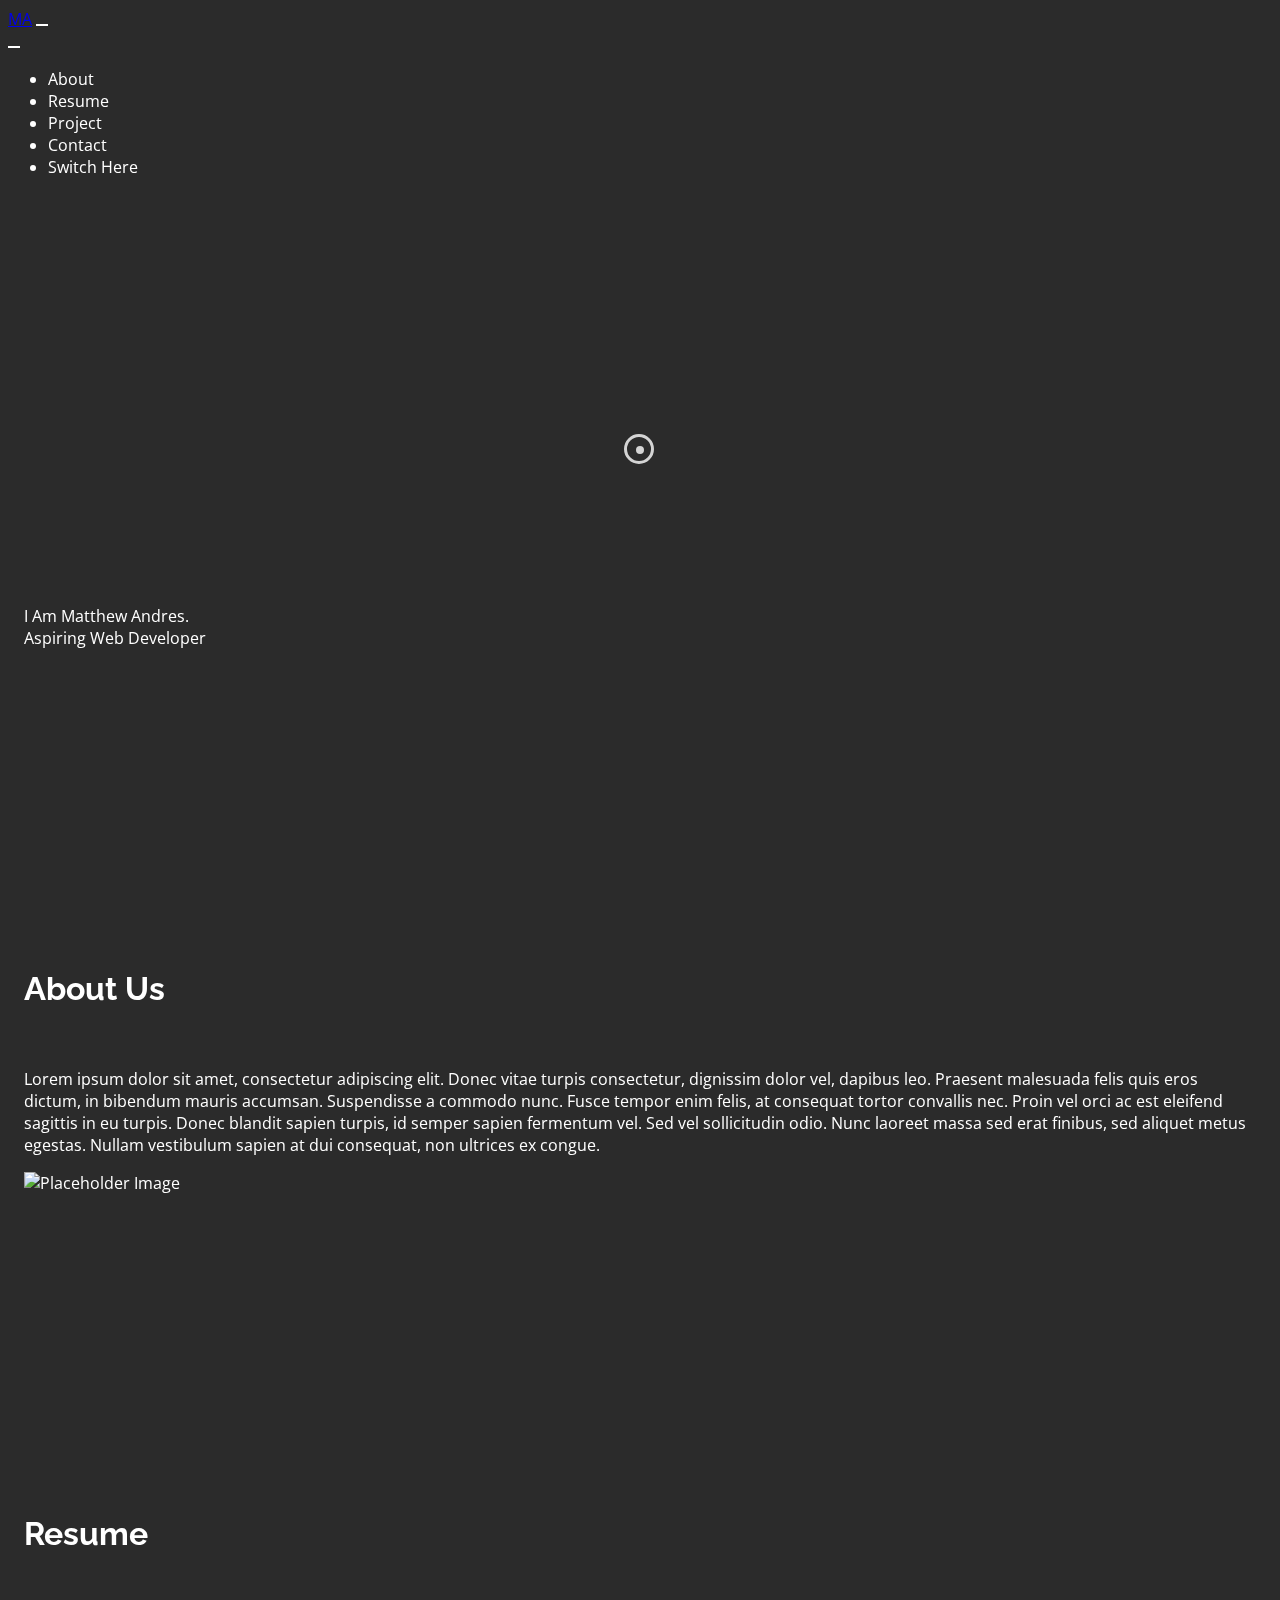
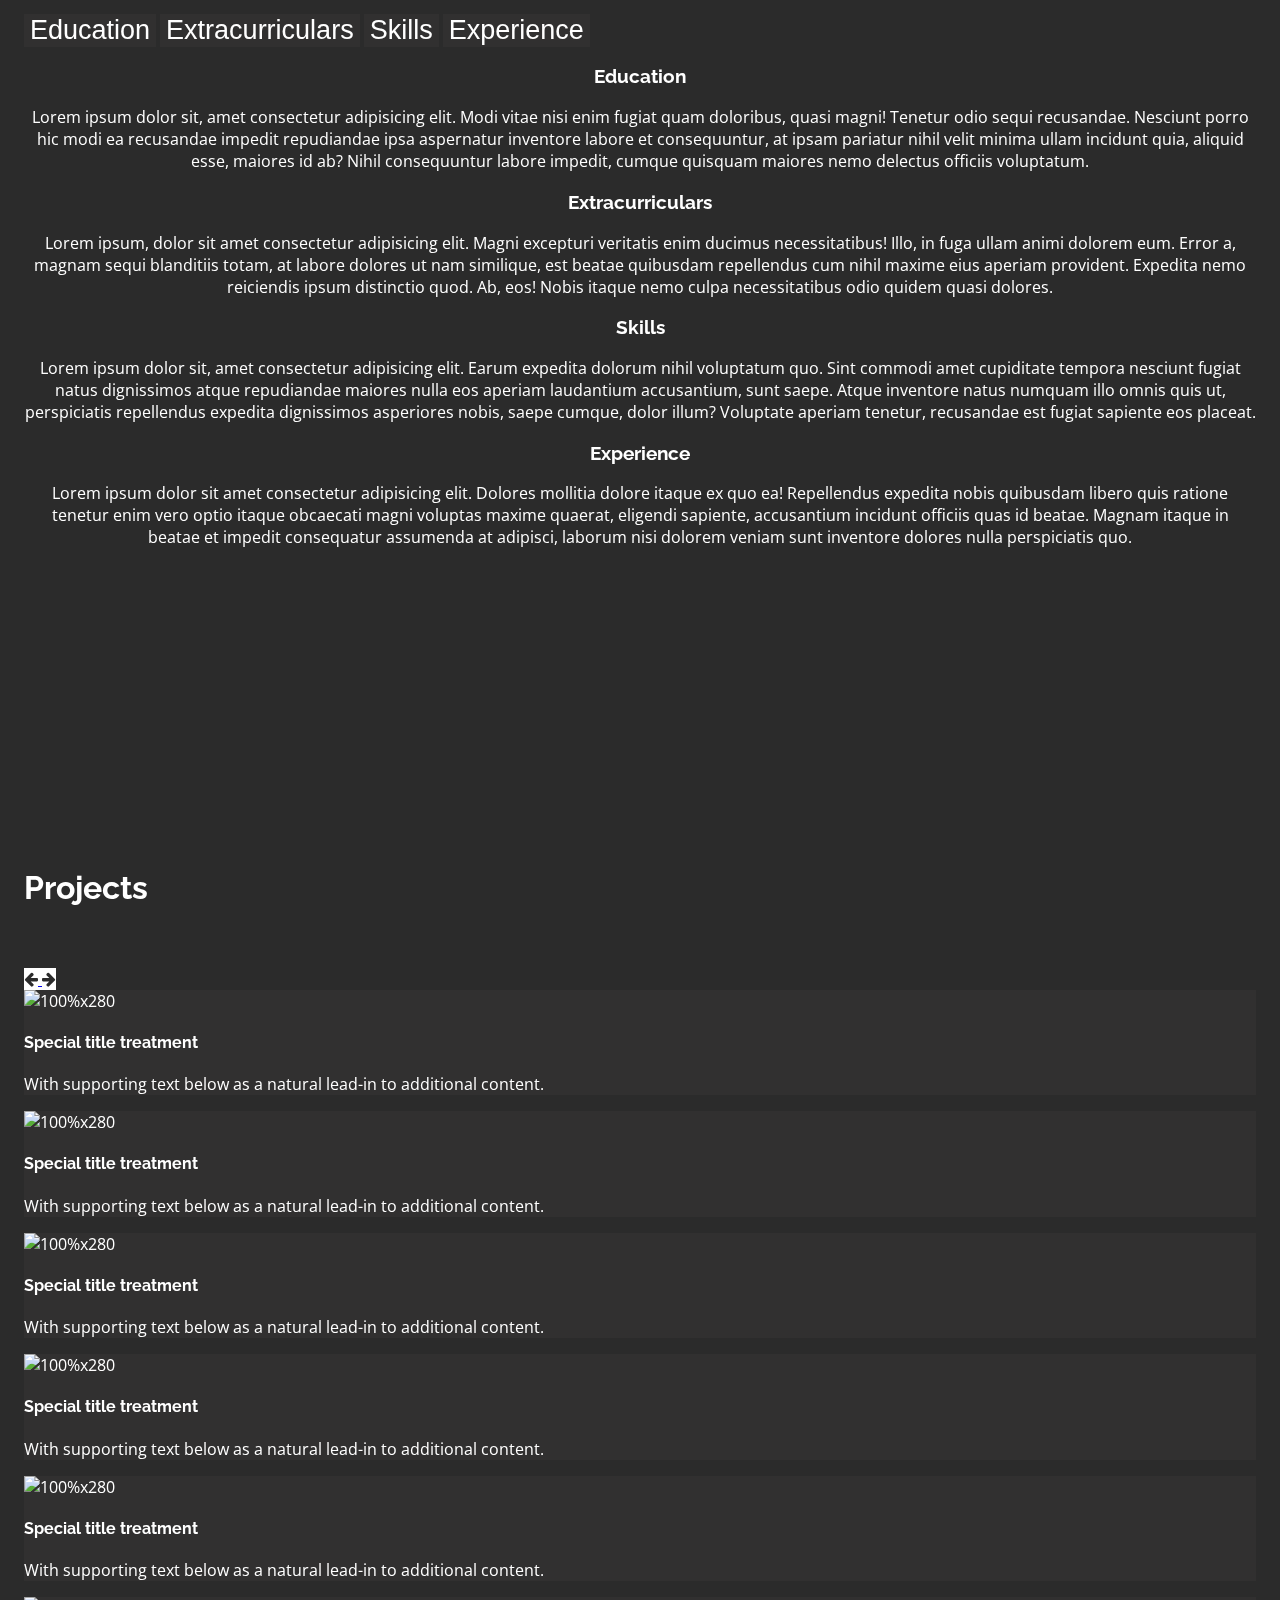
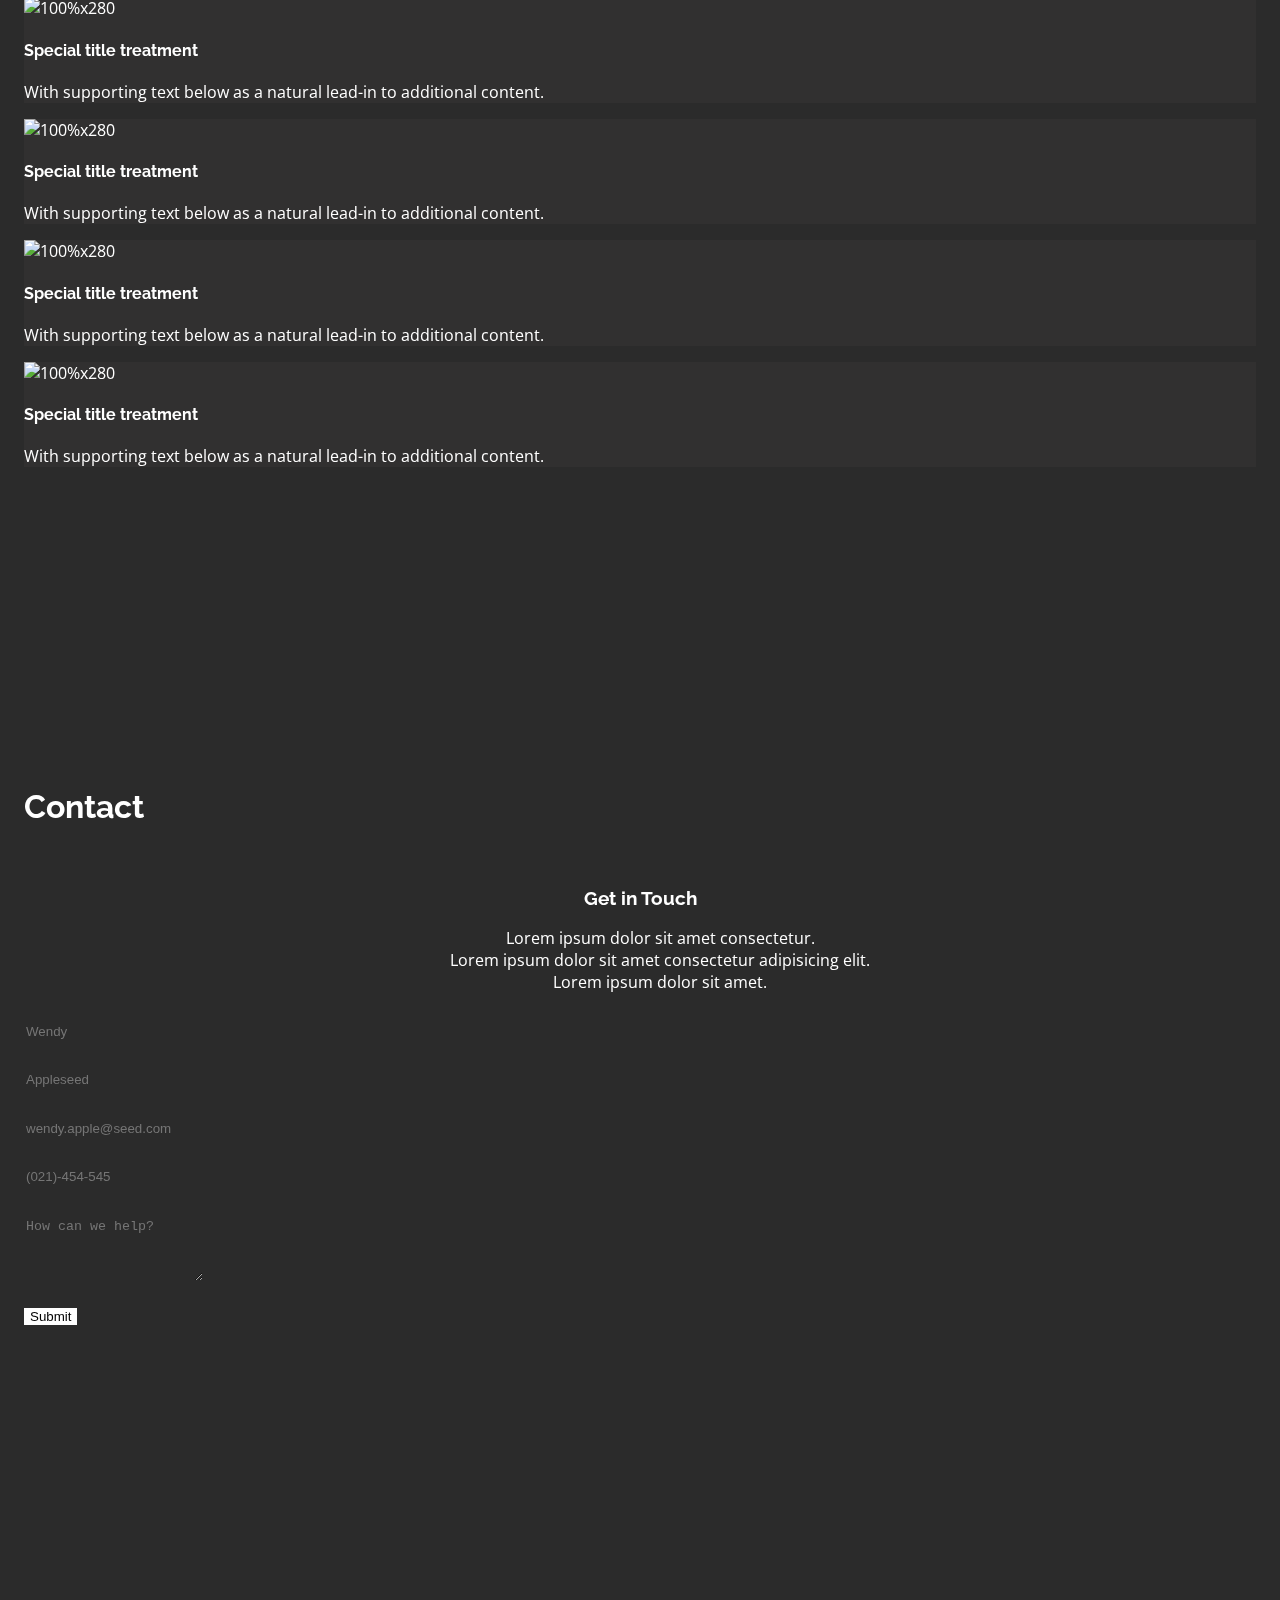
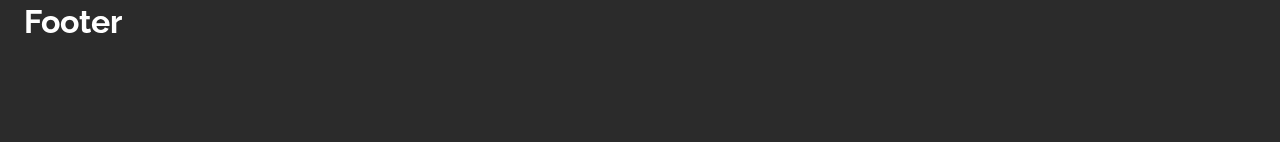
==== commit c8c9552a: "worked on component styling" ====
--- a/fakeindex.html
+++ b/fakeindex.html
@@ -59,11 +59,14 @@
             </div>
         </div>
 
-        <div class="contentSections" id="sec-about">
-            <div class="container-fluid my-5">
+        <br>
+
+        <div class="contentSections " id="sec-about">
+            <h1>About Us</h1>
+            <div class="container-fluid">
                 <div class="row">
                     <div class="col-md-6">
-                        <h2>About Us</h2>
+
                         <p>Lorem ipsum dolor sit amet, consectetur adipiscing elit. Donec vitae turpis consectetur,
                             dignissim dolor
                             vel, dapibus leo. Praesent malesuada felis quis eros dictum, in bibendum mauris accumsan.
@@ -83,7 +86,9 @@
             </div>
         </div>
 
-        <div class="contentSections" id="sec-resume">
+        <br>
+
+        <div class="contentSections " id="sec-resume">
             <h1>Resume</h1>
             <div class="container-fluid">
                 <div class="row">
@@ -111,31 +116,42 @@
                             <div class="tab-pane fade show active" id="v-pills-Education" role="tabpanel"
                                 aria-labelledby="v-pills-Education-tab">
                                 <h3>Education</h3>
-                                <p>Lorem ipsum dolor sit amet, consectetur adipiscing elit. Sed ac elit pharetra,
-                                    vestibulum justo
-                                    in, consectetur ipsum. Sed finibus enim nec velit lacinia euismod. </p>
+                                <p>Lorem ipsum dolor sit, amet consectetur adipisicing elit. Modi vitae nisi enim fugiat
+                                    quam doloribus, quasi magni! Tenetur odio sequi recusandae. Nesciunt porro hic modi
+                                    ea recusandae impedit repudiandae ipsa aspernatur inventore labore et consequuntur,
+                                    at ipsam pariatur nihil velit minima ullam incidunt quia, aliquid esse, maiores id
+                                    ab? Nihil consequuntur labore impedit, cumque quisquam maiores nemo delectus
+                                    officiis voluptatum. </p>
                             </div>
                             <div class="tab-pane fade" id="v-pills-Extracurriculars" role="tabpanel"
                                 aria-labelledby="v-pills-Extracurriculars-tab">
                                 <h3>Extracurriculars</h3>
-                                <p>Lorem ipsum dolor sit amet, consectetur adipiscing elit. Sed ac elit pharetra,
-                                    vestibulum justo
-                                    in, consectetur ipsum. Sed finibus enim nec velit lacinia euismod. </p>
+                                <p>Lorem ipsum, dolor sit amet consectetur adipisicing elit. Magni excepturi veritatis
+                                    enim ducimus necessitatibus! Illo, in fuga ullam animi dolorem eum. Error a, magnam
+                                    sequi blanditiis totam, at labore dolores ut nam similique, est beatae quibusdam
+                                    repellendus cum nihil maxime eius aperiam provident. Expedita nemo reiciendis ipsum
+                                    distinctio quod. Ab, eos! Nobis itaque nemo culpa necessitatibus odio quidem quasi
+                                    dolores. </p>
                             </div>
                             <div class="tab-pane fade" id="v-pills-Skills" role="tabpanel"
                                 aria-labelledby="v-pills-Skills-tab">
                                 <h3>Skills</h3>
-                                <p>Lorem ipsum dolor sit amet, consectetur adipiscing elit Sed ac elit pharetra,
-                                    vestibulum justo
-                                    in,
-                                    consectetur ipsum. Sed finibus enim nec velit lacinia euismod. </p>
+                                <p>Lorem ipsum dolor sit, amet consectetur adipisicing elit. Earum expedita dolorum
+                                    nihil voluptatum quo. Sint commodi amet cupiditate tempora nesciunt fugiat natus
+                                    dignissimos atque repudiandae maiores nulla eos aperiam laudantium accusantium, sunt
+                                    saepe. Atque inventore natus numquam illo omnis quis ut, perspiciatis repellendus
+                                    expedita dignissimos asperiores nobis, saepe cumque, dolor illum? Voluptate aperiam
+                                    tenetur, recusandae est fugiat sapiente eos placeat. </p>
                             </div>
                             <div class="tab-pane fade" id="v-pills-Experience" role="tabpanel"
                                 aria-labelledby="v-pills-Experience-tab">
                                 <h3>Experience</h3>
-                                <p>Lorem ipsum dolor sit amet, consectetur adipiscing elit. Sed ac elit pharetra,
-                                    vestibulum justo
-                                    in, consectetur ipsum. Sed finibus enim nec velit lacinia euismod. </p>
+                                <p>Lorem ipsum dolor sit amet consectetur adipisicing elit. Dolores mollitia dolore
+                                    itaque ex quo ea! Repellendus expedita nobis quibusdam libero quis ratione tenetur
+                                    enim vero optio itaque obcaecati magni voluptas maxime quaerat, eligendi sapiente,
+                                    accusantium incidunt officiis quas id beatae. Magnam itaque in beatae et impedit
+                                    consequatur assumenda at adipisci, laborum nisi dolorem veniam sunt inventore
+                                    dolores nulla perspiciatis quo. </p>
                             </div>
                         </div>
                     </div>
@@ -144,7 +160,9 @@
 
         </div>
 
-        <div class="contentSections" id="sec-projects">
+        <br>
+
+        <div class="contentSections " id="sec-projects">
             <h1>Projects</h1>
             <section class="pt-15 pb-15">
                 <div class="container-fluid">
@@ -166,7 +184,7 @@
                                     <div class="carousel-item active">
                                         <div class="row">
 
-                                            <div class="col-md-4 mb-3 shadow">
+                                            <div class="col-md-4 mb-3 shadow-sm">
                                                 <div class="card">
                                                     <img class="img-fluid" alt="100%x280"
                                                         src="https://images.unsplash.com/photo-1532781914607-2031eca2f00d?ixlib=rb-0.3.15&amp;q=80&amp;fm=jpg&amp;crop=entropy&amp;cs=tinysrgb&amp;w=1080&amp;fit=max&amp;ixid=eyJhcHBfaWQiOjMyMDc0fQ&amp;s=7c625ea379640da3ef2e24f20df7ce8d">
@@ -180,7 +198,7 @@
 
                                                 </div>
                                             </div>
-                                            <div class="col-md-4 mb-3 shadow">
+                                            <div class="col-md-4 mb-3 shadow-sm">
                                                 <div class="card">
                                                     <img class="img-fluid" alt="100%x280"
                                                         src="https://images.unsplash.com/photo-1517760444937-f6397edcbbcd?ixlib=rb-0.3.5&amp;q=80&amp;fm=jpg&amp;crop=entropy&amp;cs=tinysrgb&amp;w=1080&amp;fit=max&amp;ixid=eyJhcHBfaWQiOjMyMDc0fQ&amp;s=42b2d9ae6feb9c4ff98b9133addfb698">
@@ -193,7 +211,7 @@
                                                     </div>
                                                 </div>
                                             </div>
-                                            <div class="col-md-4 mb-3 shadow">
+                                            <div class="col-md-4 mb-3 shadow-sm">
                                                 <div class="card">
                                                     <img class="img-fluid" alt="100%x280"
                                                         src="https://images.unsplash.com/photo-1532712938310-34cb3982ef74?ixlib=rb-0.3.5&amp;q=80&amp;fm=jpg&amp;crop=entropy&amp;cs=tinysrgb&amp;w=1080&amp;fit=max&amp;ixid=eyJhcHBfaWQiOjMyMDc0fQ&amp;s=3d2e8a2039c06dd26db977fe6ac6186a">
@@ -212,7 +230,7 @@
                                     <div class="carousel-item">
                                         <div class="row">
 
-                                            <div class="col-md-4 mb-3 shadow">
+                                            <div class="col-md-4 mb-3 shadow-sm">
                                                 <div class="card">
                                                     <img class="img-fluid" alt="100%x280"
                                                         src="https://images.unsplash.com/photo-1532771098148-525cefe10c23?ixlib=rb-0.3.5&amp;q=80&amp;fm=jpg&amp;crop=entropy&amp;cs=tinysrgb&amp;w=1080&amp;fit=max&amp;ixid=eyJhcHBfaWQiOjMyMDc0fQ&amp;s=3f317c1f7a16116dec454fbc267dd8e4">
@@ -226,7 +244,7 @@
 
                                                 </div>
                                             </div>
-                                            <div class="col-md-4 mb-3 shadow">
+                                            <div class="col-md-4 mb-3 shadow-sm">
                                                 <div class="card">
                                                     <img class="img-fluid" alt="100%x280"
                                                         src="https://images.unsplash.com/photo-1532715088550-62f09305f765?ixlib=rb-0.3.5&amp;q=80&amp;fm=jpg&amp;crop=entropy&amp;cs=tinysrgb&amp;w=1080&amp;fit=max&amp;ixid=eyJhcHBfaWQiOjMyMDc0fQ&amp;s=ebadb044b374504ef8e81bdec4d0e840">
@@ -239,7 +257,7 @@
                                                     </div>
                                                 </div>
                                             </div>
-                                            <div class="col-md-4 mb-3 shadow">
+                                            <div class="col-md-4 mb-3 shadow-sm">
                                                 <div class="card">
                                                     <img class="img-fluid" alt="100%x280"
                                                         src="https://images.unsplash.com/photo-1506197603052-3cc9c3a201bd?ixlib=rb-0.3.5&amp;q=80&amp;fm=jpg&amp;crop=entropy&amp;cs=tinysrgb&amp;w=1080&amp;fit=max&amp;ixid=eyJhcHBfaWQiOjMyMDc0fQ&amp;s=0754ab085804ae8a3b562548e6b4aa2e">
@@ -258,7 +276,7 @@
                                     <div class="carousel-item">
                                         <div class="row">
 
-                                            <div class="col-md-4 mb-3 shadow">
+                                            <div class="col-md-4 mb-3 shadow-sm">
                                                 <div class="card">
                                                     <img class="img-fluid" alt="100%x280"
                                                         src="https://images.unsplash.com/photo-1507525428034-b723cf961d3e?ixlib=rb-0.3.5&amp;q=80&amp;fm=jpg&amp;crop=entropy&amp;cs=tinysrgb&amp;w=1080&amp;fit=max&amp;ixid=eyJhcHBfaWQiOjMyMDc0fQ&amp;s=ee8417f0ea2a50d53a12665820b54e23">
@@ -272,7 +290,7 @@
 
                                                 </div>
                                             </div>
-                                            <div class="col-md-4 mb-3 shadow">
+                                            <div class="col-md-4 mb-3 shadow-sm">
                                                 <div class="card">
                                                     <img class="img-fluid" alt="100%x280"
                                                         src="https://images.unsplash.com/photo-1532777946373-b6783242f211?ixlib=rb-0.3.5&amp;q=80&amp;fm=jpg&amp;crop=entropy&amp;cs=tinysrgb&amp;w=1080&amp;fit=max&amp;ixid=eyJhcHBfaWQiOjMyMDc0fQ&amp;s=8ac55cf3a68785643998730839663129">
@@ -285,7 +303,7 @@
                                                     </div>
                                                 </div>
                                             </div>
-                                            <div class="col-md-4 mb-3 shadow">
+                                            <div class="col-md-4 mb-3 shadow-sm">
                                                 <div class="card">
                                                     <img class="img-fluid" alt="100%x280"
                                                         src="https://images.unsplash.com/photo-1532763303805-529d595877c5?ixlib=rb-0.3.5&amp;q=80&amp;fm=jpg&amp;crop=entropy&amp;cs=tinysrgb&amp;w=1080&amp;fit=max&amp;ixid=eyJhcHBfaWQiOjMyMDc0fQ&amp;s=5ee4fd5d19b40f93eadb21871757eda6">
@@ -307,23 +325,25 @@
             </section>
         </div>
 
-        <div class="contentSections" id="sec-contact">
+        <br>
+
+        <div class="contentSections " id="sec-contact">
             <h1>Contact</h1>
-            <div class="container">
+            <div class="container-fluid">
                 <div class="contact__wrapper shadow mt-n9">
                     <div class="row no-gutters">
-                        <div class="col-lg-5 contact-info__wrapper gradient-brand-color p-5 order-lg-2">
+                        <div class="column-2 col-lg-5 contact-info__wrapper gradient-brand-color p-5 order-lg-2">
                             <h3 class="color--white mb-5">Get in Touch</h3>
 
                             <ul class="contact-info__list list-style--none position-relative z-index-101">
                                 <li class="mb-4 pl-4">
-                                    Thing One
+                                    Lorem ipsum dolor sit amet consectetur.
                                 </li>
                                 <li class="mb-4 pl-4">
-                                    Thing One
+                                    Lorem ipsum dolor sit amet consectetur adipisicing elit.
                                 </li>
                                 <li class="mb-4 pl-4">
-                                    Thing One
+                                    Lorem ipsum dolor sit amet.
                                 </li>
                             </ul>
 
@@ -335,41 +355,36 @@
                                 <div class="row">
                                     <div class="col-sm-6 mb-3">
                                         <div class="form-group">
-                                            <label class="required-field" for="firstName">First Name</label>
-                                            <input type="text" class="form-control" id="firstName" name="firstName"
+                                            <input type="text" class="form-controls" id="firstName" name="firstName"
                                                 placeholder="Wendy">
                                         </div>
                                     </div>
 
                                     <div class="col-sm-6 mb-3">
                                         <div class="form-group">
-                                            <label for="lastName">Last Name</label>
-                                            <input type="text" class="form-control" id="lastName" name="lastName"
+                                            <input type="text" class="form-controls" id="lastName" name="lastName"
                                                 placeholder="Appleseed">
                                         </div>
                                     </div>
 
                                     <div class="col-sm-6 mb-3">
                                         <div class="form-group">
-                                            <label class="required-field" for="email">Email</label>
-                                            <input type="text" class="form-control" id="email" name="email"
+                                            <input type="text" class="form-controls" id="email" name="email"
                                                 placeholder="wendy.apple@seed.com">
                                         </div>
                                     </div>
 
                                     <div class="col-sm-6 mb-3">
                                         <div class="form-group">
-                                            <label for="phone">Phone Number</label>
-                                            <input type="tel" class="form-control" id="phone" name="phone"
+                                            <input type="tel" class="form-controls" id="phone" name="phone"
                                                 placeholder="(021)-454-545">
                                         </div>
                                     </div>
 
-                                    <div class="col-sm-12 mb-3">
+                                    <div class="col-sm-12 mb-3 ">
                                         <div class="form-group">
-                                            <label class="required-field" for="message">How can we help?</label>
-                                            <textarea class="form-control" id="message" name="message" rows="4"
-                                                placeholder="Hi there, I would like to....."></textarea>
+                                            <textarea class="form-controls" id="message" name="message" rows="4"
+                                                placeholder="How can we help?"></textarea>
                                         </div>
                                     </div>
 
--- a/styles/css/index.css
+++ b/styles/css/index.css
@@ -30,12 +30,17 @@
   z-index: 9999 !important;
 }
 
-html, body {
+html,
+body {
   font-family: "Open Sans", Helvetica, arial, sans-serif;
   color: white;
   background-color: #2B2B2B;
   max-width: 100%;
   overflow-x: hidden;
+}
+
+img {
+  margin: auto;
 }
 
 .card {
@@ -51,7 +56,8 @@
 nav {
   background-color: #2B2B2B;
 }
-nav .offcanvas-header, nav .offcanvas-body {
+nav .offcanvas-header,
+nav .offcanvas-body {
   background-color: #2B2B2B;
   color: #ffffff;
 }
@@ -92,6 +98,7 @@
 
 .contentSections {
   color: white;
+  margin-bottom: 22.5% !important;
 }
 
 nav {
@@ -101,6 +108,7 @@
 #sec-resume button {
   background-color: #313030;
   color: #ffffff;
+  font-size: 3vh;
 }
 
 .tab-content {
@@ -131,4 +139,42 @@
 .my-3 margin {
   top: 3%;
   bottom: 3%;
+}
+
+h1 {
+  margin-bottom: 5%;
+}
+
+.form-controls {
+  margin-top: 1.5vh;
+  margin-bottom: 2vh;
+  color: #ffffff !important;
+  background-color: #2B2B2B !important;
+  border: none !important;
+  border-bottom: #ffffff !important;
+}
+.form-controls textarea {
+  width: 100%;
+}
+.form-controls ::placeholder {
+  color: #ffffff !important;
+  opacity: 1;
+  border: none !important;
+}
+.form-controls:active {
+  background-color: #2B2B2B !important;
+  color: #ffffff !important;
+  border: none !important;
+}
+.form-controls:focus {
+  background-color: #2B2B2B !important;
+  color: #ffffff !important;
+  border: none !important;
+}
+
+.column-2 {
+  text-align: center;
+}
+.column-2 ul li {
+  list-style: none;
 }/*# sourceMappingURL=index.css.map */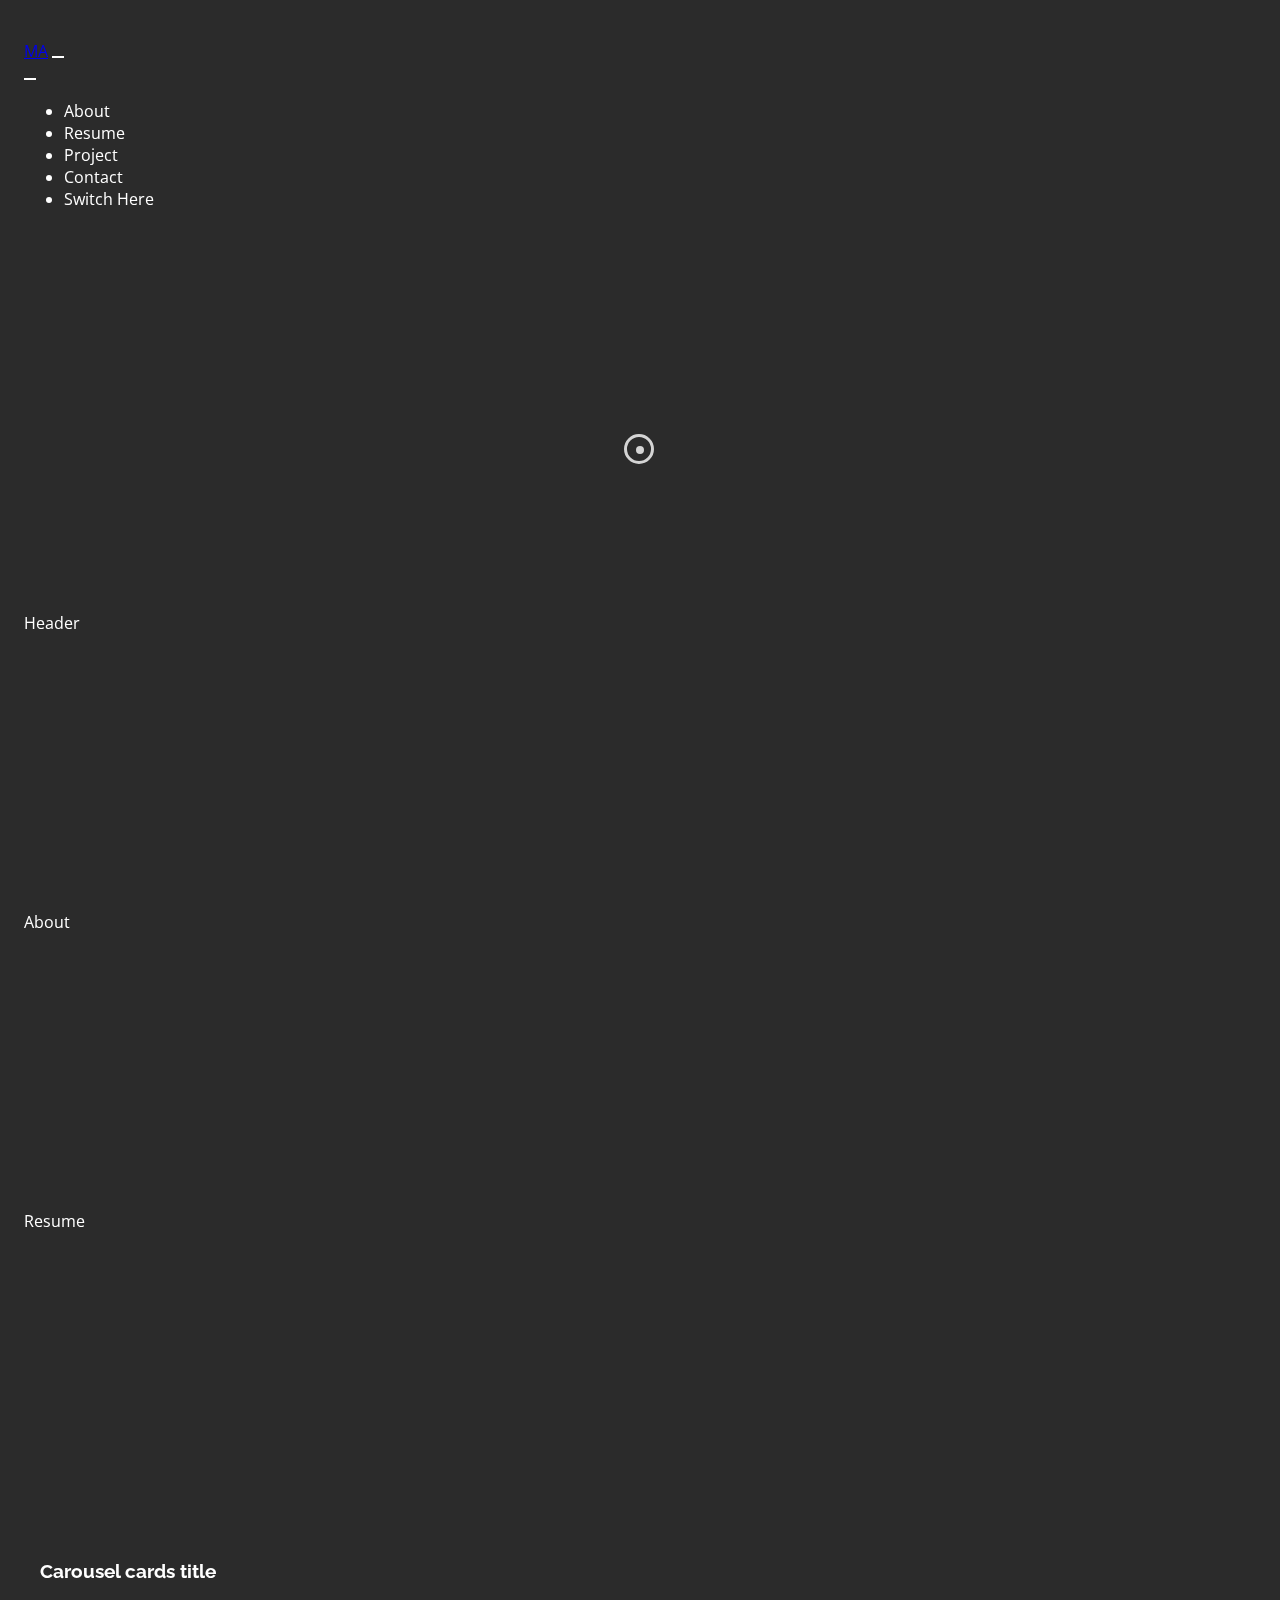
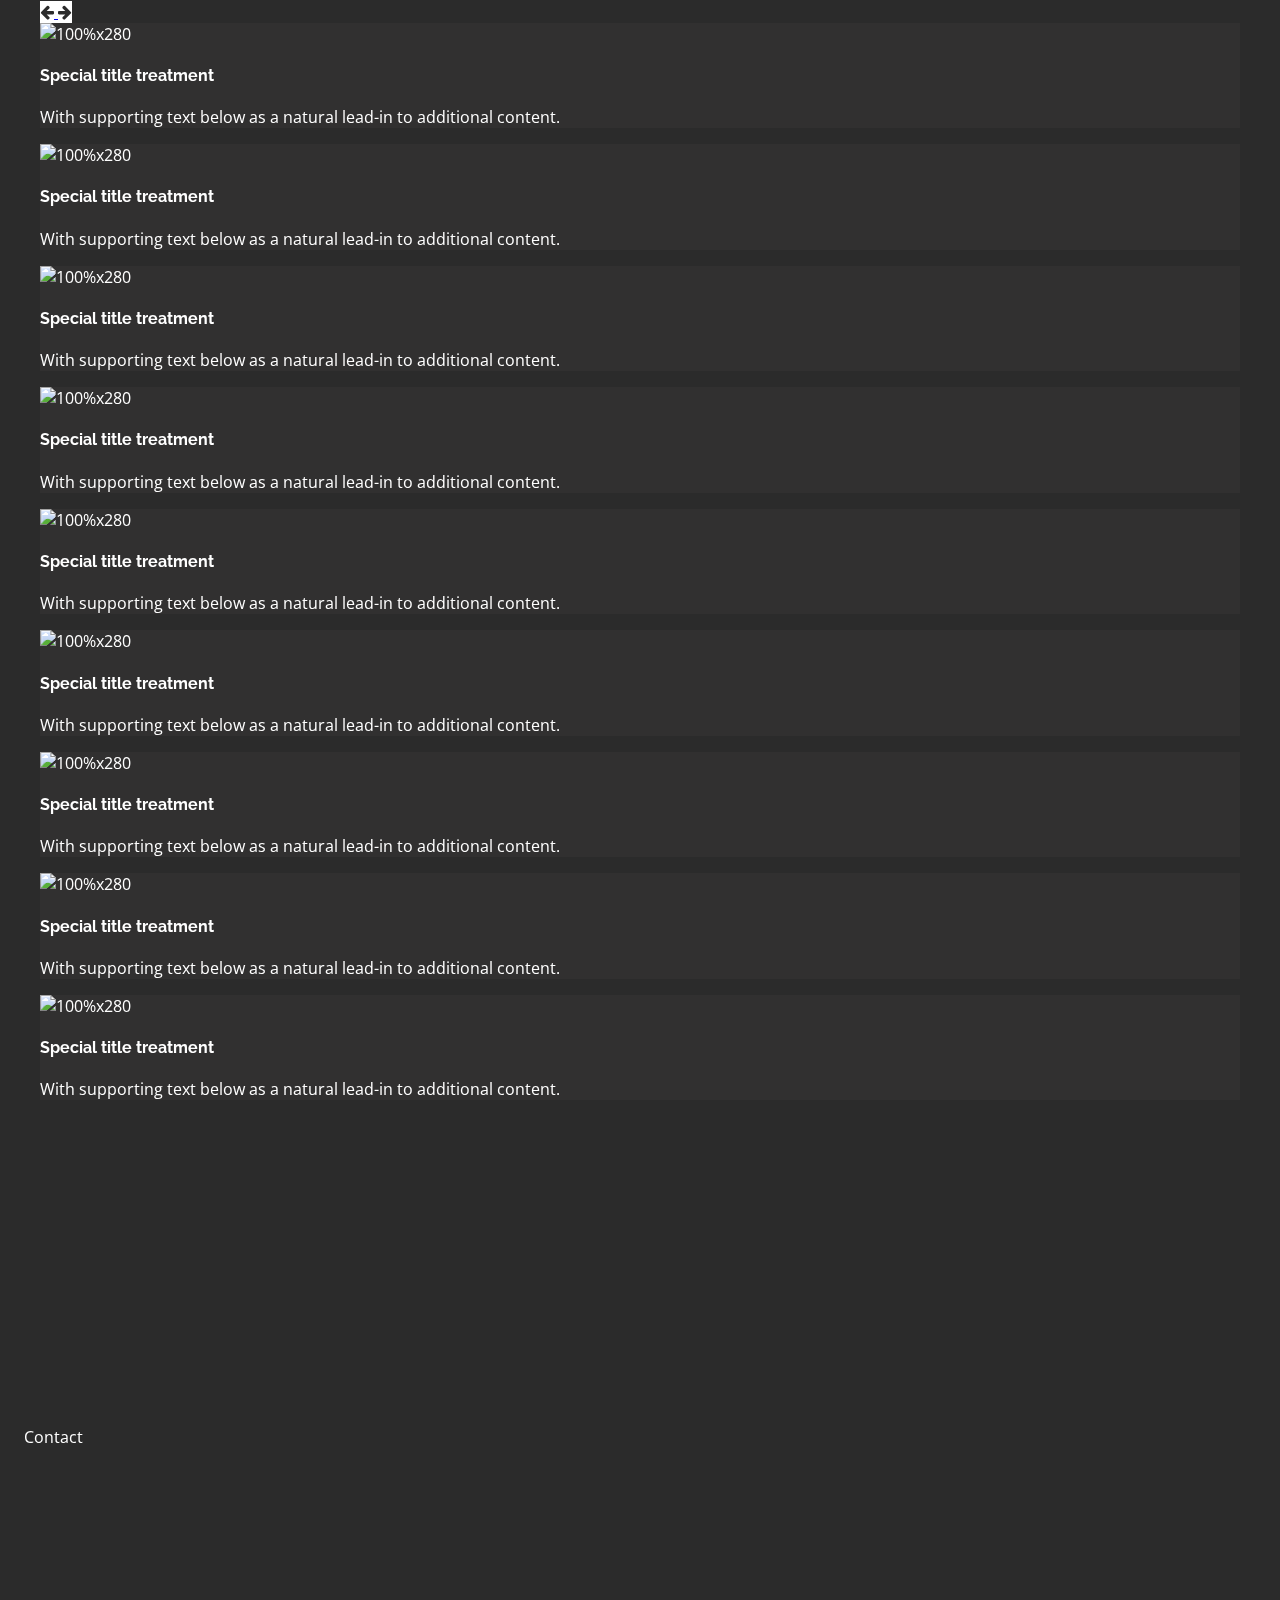
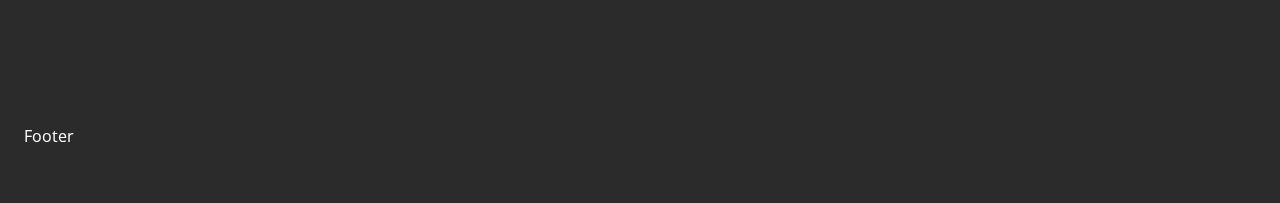
==== commit f3278f09: "full page scrolling test works!" ====
--- a/fakeindex.html
+++ b/fakeindex.html
@@ -10,163 +10,68 @@
     <link rel="stylesheet" href="./styles/css/index.css">
     <link src="	https://stackpath.bootstrapcdn.com/bootstrap/5.0.0-alpha1/css/bootstrap.min.css" rel="stylesheet">
     <link href="https://cdnjs.cloudflare.com/ajax/libs/font-awesome/4.0.3/css/font-awesome.css	" rel="stylesheet">
+    <link rel="stylesheet" href="https://cdnjs.cloudflare.com/ajax/libs/fullPage.js/4.0.19/fullpage.min.css"
+        integrity="sha512-DbP1b6q56Ud5q0L+lvw9COyyH/+pN1lVmySvun4UsH8vmfdIHou+PAHfMnGXf6Fvd9rYLjSojeuPhQz2euU1cw=="
+        crossorigin="anonymous" referrerpolicy="no-referrer" />
     <title>Portfolio</title>
 </head>
 
 <body>
-
-    <nav class="navbar">
-        <div class="container-fluid">
-            <a class="navbar-brand" href="#">MA</a>
-            <button class="navbar-toggler" type="button" data-bs-toggle="offcanvas" data-bs-target="#offcanvasTop"
-                aria-controls="offcanvasTop" aria-label="Toggle navigation">
-                <span class="navbar-toggler-icon"></span>
-            </button>
-            <div class="offcanvas offcanvas-top h-100" tabindex="-1" id="offcanvasTop"
-                aria-labelledby="offcanvasTopLabel">
-
-                <!-- Offcanvas Navigation  -->
-
-                <!-- Offcanvas Navigation Header -->
-                <div class="offcanvas-header">
-                    <!-- Offcanvas Close Button -->
-                    <button type="button" class="btn-close text-reset bg-white" data-bs-dismiss="offcanvas"
-                        aria-label="Close"></button>
-                </div>
-                <!-- Offcanvas Body -->
-                <div class="offcanvas-body text-center">
-                    <ul class="navigation list-unstyled">
-                        <li>About</li>
-                        <li>Resume</li>
-                        <li>Project</li>
-                        <li>Contact</li>
-                        <li>
-                            <div class="dark-light-switch">Switch Here</div>
-                        </li>
-                    </ul>
-                </div>
-            </div>
-    </nav>
-
-    <!-- Full Content Container -->
-    <div class="container">
+    <!-- Full Webpage Container -->
+    <div class="container" id="fullpage">
         <!-- Navigation -->
-
-        <div class="contentSections" id="sec-header">
-            <div>I Am Matthew Andres.
-                <br>
-                Aspiring Web Developer
-            </div>
-        </div>
-
-        <br>
-
-        <div class="contentSections " id="sec-about">
-            <h1>About Us</h1>
+        <nav class="navbar fixed-top">
             <div class="container-fluid">
-                <div class="row">
-                    <div class="col-md-6">
-
-                        <p>Lorem ipsum dolor sit amet, consectetur adipiscing elit. Donec vitae turpis consectetur,
-                            dignissim dolor
-                            vel, dapibus leo. Praesent malesuada felis quis eros dictum, in bibendum mauris accumsan.
-                            Suspendisse a
-                            commodo nunc. Fusce tempor enim felis, at consequat tortor convallis nec. Proin vel orci ac
-                            est eleifend
-                            sagittis in eu turpis. Donec blandit sapien turpis, id semper sapien fermentum vel. Sed vel
-                            sollicitudin
-                            odio. Nunc laoreet massa sed erat finibus, sed aliquet metus egestas. Nullam vestibulum
-                            sapien at dui
-                            consequat, non ultrices ex congue.</p>
+                <a class="navbar-brand" href="#">MA</a>
+                <button class="navbar-toggler" type="button" data-bs-toggle="offcanvas" data-bs-target="#offcanvasTop"
+                    aria-controls="offcanvasTop" aria-label="Toggle navigation">
+                    <span class="navbar-toggler-icon"></span>
+                </button>
+                <div class="offcanvas offcanvas-top h-100" tabindex="-1" id="offcanvasTop"
+                    aria-labelledby="offcanvasTopLabel">
+
+                    <!-- Offcanvas Navigation  -->
+
+                    <!-- Offcanvas Navigation Header -->
+                    <div class="offcanvas-header">
+                        <!-- Offcanvas Close Button -->
+                        <button type="button" class="btn-close text-reset bg-white" data-bs-dismiss="offcanvas"
+                            aria-label="Close"></button>
                     </div>
-                    <div class="col-md-6">
-                        <img src="https://via.placeholder.com/250x250" alt="Placeholder Image" class="img-fluid">
+                    <!-- Offcanvas Body -->
+                    <div class="offcanvas-body text-center">
+                        <ul class="navigation list-unstyled">
+                            <li>About</li>
+                            <li>Resume</li>
+                            <li>Project</li>
+                            <li>Contact</li>
+                            <li>
+                                <div class="dark-light-switch">Switch Here</div>
+                            </li>
+                        </ul>
                     </div>
                 </div>
-            </div>
-        </div>
-
-        <br>
-
-        <div class="contentSections " id="sec-resume">
-            <h1>Resume</h1>
-            <div class="container-fluid">
-                <div class="row">
-                    <div class="col-md-4">
-                        <!-- Vertical Tabs -->
-                        <div class="nav flex-column nav-pills px-5" id="v-pills-tab" role="tablist"
-                            aria-orientation="vertical">
-                            <button class="nav-link active my-3" id="v-pills-Education-tab" data-bs-toggle="pill"
-                                data-bs-target="#v-pills-Education" type="button" role="tab"
-                                aria-controls="v-pills-Education" aria-selected="true">Education</button>
-                            <button class="nav-link my-3" id="v-pills-Extracurriculars-tab" data-bs-toggle="pill"
-                                data-bs-target="#v-pills-Extracurriculars" type="button" role="tab"
-                                aria-controls="v-pills-Extracurriculars" aria-selected="false">Extracurriculars</button>
-                            <button class="nav-link my-3" id="v-pills-Skills-tab" data-bs-toggle="pill"
-                                data-bs-target="#v-pills-Skills" type="button" role="tab" aria-controls="v-pills-Skills"
-                                aria-selected="false">Skills</button>
-                            <button class="nav-link my-3" id="v-pills-Experience-tab" data-bs-toggle="pill"
-                                data-bs-target="#v-pills-Experience" type="button" role="tab"
-                                aria-controls="v-pills-Experience" aria-selected="false">Experience</button>
+        </nav>
+
+        <div class="contentSections" id="sec-header">
+            <p>Header</p>
+        </div>
+
+        <div class="contentSections" id="sec-about">
+            <p>About</p>
+        </div>
+
+        <div class="contentSections" id="sec-resume">
+            <p>Resume</p>
+        </div>
+
+        <div class="contentSections" id="sec-projects">
+            <section class="pt-5 pb-5">
+                <div class="container">
+                    <div class="row">
+                        <div class="col-6">
+                            <h3 class="mb-3">Carousel cards title </h3>
                         </div>
-                    </div>
-                    <div class="col-md-7">
-                        <!-- Tab Content -->
-                        <div class="tab-content" id="v-pills-tabContent">
-                            <div class="tab-pane fade show active" id="v-pills-Education" role="tabpanel"
-                                aria-labelledby="v-pills-Education-tab">
-                                <h3>Education</h3>
-                                <p>Lorem ipsum dolor sit, amet consectetur adipisicing elit. Modi vitae nisi enim fugiat
-                                    quam doloribus, quasi magni! Tenetur odio sequi recusandae. Nesciunt porro hic modi
-                                    ea recusandae impedit repudiandae ipsa aspernatur inventore labore et consequuntur,
-                                    at ipsam pariatur nihil velit minima ullam incidunt quia, aliquid esse, maiores id
-                                    ab? Nihil consequuntur labore impedit, cumque quisquam maiores nemo delectus
-                                    officiis voluptatum. </p>
-                            </div>
-                            <div class="tab-pane fade" id="v-pills-Extracurriculars" role="tabpanel"
-                                aria-labelledby="v-pills-Extracurriculars-tab">
-                                <h3>Extracurriculars</h3>
-                                <p>Lorem ipsum, dolor sit amet consectetur adipisicing elit. Magni excepturi veritatis
-                                    enim ducimus necessitatibus! Illo, in fuga ullam animi dolorem eum. Error a, magnam
-                                    sequi blanditiis totam, at labore dolores ut nam similique, est beatae quibusdam
-                                    repellendus cum nihil maxime eius aperiam provident. Expedita nemo reiciendis ipsum
-                                    distinctio quod. Ab, eos! Nobis itaque nemo culpa necessitatibus odio quidem quasi
-                                    dolores. </p>
-                            </div>
-                            <div class="tab-pane fade" id="v-pills-Skills" role="tabpanel"
-                                aria-labelledby="v-pills-Skills-tab">
-                                <h3>Skills</h3>
-                                <p>Lorem ipsum dolor sit, amet consectetur adipisicing elit. Earum expedita dolorum
-                                    nihil voluptatum quo. Sint commodi amet cupiditate tempora nesciunt fugiat natus
-                                    dignissimos atque repudiandae maiores nulla eos aperiam laudantium accusantium, sunt
-                                    saepe. Atque inventore natus numquam illo omnis quis ut, perspiciatis repellendus
-                                    expedita dignissimos asperiores nobis, saepe cumque, dolor illum? Voluptate aperiam
-                                    tenetur, recusandae est fugiat sapiente eos placeat. </p>
-                            </div>
-                            <div class="tab-pane fade" id="v-pills-Experience" role="tabpanel"
-                                aria-labelledby="v-pills-Experience-tab">
-                                <h3>Experience</h3>
-                                <p>Lorem ipsum dolor sit amet consectetur adipisicing elit. Dolores mollitia dolore
-                                    itaque ex quo ea! Repellendus expedita nobis quibusdam libero quis ratione tenetur
-                                    enim vero optio itaque obcaecati magni voluptas maxime quaerat, eligendi sapiente,
-                                    accusantium incidunt officiis quas id beatae. Magnam itaque in beatae et impedit
-                                    consequatur assumenda at adipisci, laborum nisi dolorem veniam sunt inventore
-                                    dolores nulla perspiciatis quo. </p>
-                            </div>
-                        </div>
-                    </div>
-                </div>
-            </div>
-
-        </div>
-
-        <br>
-
-        <div class="contentSections " id="sec-projects">
-            <h1>Projects</h1>
-            <section class="pt-15 pb-15">
-                <div class="container-fluid">
-                    <div class="row">
                         <div class="col-6 text-right">
                             <a class="btn btn-primary mb-3 mr-1" href="#carouselExampleIndicators2" role="button"
                                 data-slide="prev">
@@ -184,21 +89,21 @@
                                     <div class="carousel-item active">
                                         <div class="row">
 
-                                            <div class="col-md-4 mb-3 shadow-sm">
-                                                <div class="card">
-                                                    <img class="img-fluid" alt="100%x280"
-                                                        src="https://images.unsplash.com/photo-1532781914607-2031eca2f00d?ixlib=rb-0.3.15&amp;q=80&amp;fm=jpg&amp;crop=entropy&amp;cs=tinysrgb&amp;w=1080&amp;fit=max&amp;ixid=eyJhcHBfaWQiOjMyMDc0fQ&amp;s=7c625ea379640da3ef2e24f20df7ce8d">
-                                                    <div class="card-body">
-                                                        <h4 class="card-title">Special title treatment</h4>
-                                                        <p class="card-text">With supporting text below as a natural
-                                                            lead-in to
-                                                            additional content.</p>
-
-                                                    </div>
-
-                                                </div>
-                                            </div>
-                                            <div class="col-md-4 mb-3 shadow-sm">
+                                            <div class="col-md-4 mb-3">
+                                                <div class="card">
+                                                    <img class="img-fluid" alt="100%x280"
+                                                        src="https://images.unsplash.com/photo-1532781914607-2031eca2f00d?ixlib=rb-0.3.5&amp;q=80&amp;fm=jpg&amp;crop=entropy&amp;cs=tinysrgb&amp;w=1080&amp;fit=max&amp;ixid=eyJhcHBfaWQiOjMyMDc0fQ&amp;s=7c625ea379640da3ef2e24f20df7ce8d">
+                                                    <div class="card-body">
+                                                        <h4 class="card-title">Special title treatment</h4>
+                                                        <p class="card-text">With supporting text below as a natural
+                                                            lead-in to
+                                                            additional content.</p>
+
+                                                    </div>
+
+                                                </div>
+                                            </div>
+                                            <div class="col-md-4 mb-3">
                                                 <div class="card">
                                                     <img class="img-fluid" alt="100%x280"
                                                         src="https://images.unsplash.com/photo-1517760444937-f6397edcbbcd?ixlib=rb-0.3.5&amp;q=80&amp;fm=jpg&amp;crop=entropy&amp;cs=tinysrgb&amp;w=1080&amp;fit=max&amp;ixid=eyJhcHBfaWQiOjMyMDc0fQ&amp;s=42b2d9ae6feb9c4ff98b9133addfb698">
@@ -211,7 +116,7 @@
                                                     </div>
                                                 </div>
                                             </div>
-                                            <div class="col-md-4 mb-3 shadow-sm">
+                                            <div class="col-md-4 mb-3">
                                                 <div class="card">
                                                     <img class="img-fluid" alt="100%x280"
                                                         src="https://images.unsplash.com/photo-1532712938310-34cb3982ef74?ixlib=rb-0.3.5&amp;q=80&amp;fm=jpg&amp;crop=entropy&amp;cs=tinysrgb&amp;w=1080&amp;fit=max&amp;ixid=eyJhcHBfaWQiOjMyMDc0fQ&amp;s=3d2e8a2039c06dd26db977fe6ac6186a">
@@ -230,7 +135,7 @@
                                     <div class="carousel-item">
                                         <div class="row">
 
-                                            <div class="col-md-4 mb-3 shadow-sm">
+                                            <div class="col-md-4 mb-3">
                                                 <div class="card">
                                                     <img class="img-fluid" alt="100%x280"
                                                         src="https://images.unsplash.com/photo-1532771098148-525cefe10c23?ixlib=rb-0.3.5&amp;q=80&amp;fm=jpg&amp;crop=entropy&amp;cs=tinysrgb&amp;w=1080&amp;fit=max&amp;ixid=eyJhcHBfaWQiOjMyMDc0fQ&amp;s=3f317c1f7a16116dec454fbc267dd8e4">
@@ -244,7 +149,7 @@
 
                                                 </div>
                                             </div>
-                                            <div class="col-md-4 mb-3 shadow-sm">
+                                            <div class="col-md-4 mb-3">
                                                 <div class="card">
                                                     <img class="img-fluid" alt="100%x280"
                                                         src="https://images.unsplash.com/photo-1532715088550-62f09305f765?ixlib=rb-0.3.5&amp;q=80&amp;fm=jpg&amp;crop=entropy&amp;cs=tinysrgb&amp;w=1080&amp;fit=max&amp;ixid=eyJhcHBfaWQiOjMyMDc0fQ&amp;s=ebadb044b374504ef8e81bdec4d0e840">
@@ -257,7 +162,7 @@
                                                     </div>
                                                 </div>
                                             </div>
-                                            <div class="col-md-4 mb-3 shadow-sm">
+                                            <div class="col-md-4 mb-3">
                                                 <div class="card">
                                                     <img class="img-fluid" alt="100%x280"
                                                         src="https://images.unsplash.com/photo-1506197603052-3cc9c3a201bd?ixlib=rb-0.3.5&amp;q=80&amp;fm=jpg&amp;crop=entropy&amp;cs=tinysrgb&amp;w=1080&amp;fit=max&amp;ixid=eyJhcHBfaWQiOjMyMDc0fQ&amp;s=0754ab085804ae8a3b562548e6b4aa2e">
@@ -276,7 +181,7 @@
                                     <div class="carousel-item">
                                         <div class="row">
 
-                                            <div class="col-md-4 mb-3 shadow-sm">
+                                            <div class="col-md-4 mb-3">
                                                 <div class="card">
                                                     <img class="img-fluid" alt="100%x280"
                                                         src="https://images.unsplash.com/photo-1507525428034-b723cf961d3e?ixlib=rb-0.3.5&amp;q=80&amp;fm=jpg&amp;crop=entropy&amp;cs=tinysrgb&amp;w=1080&amp;fit=max&amp;ixid=eyJhcHBfaWQiOjMyMDc0fQ&amp;s=ee8417f0ea2a50d53a12665820b54e23">
@@ -290,7 +195,7 @@
 
                                                 </div>
                                             </div>
-                                            <div class="col-md-4 mb-3 shadow-sm">
+                                            <div class="col-md-4 mb-3">
                                                 <div class="card">
                                                     <img class="img-fluid" alt="100%x280"
                                                         src="https://images.unsplash.com/photo-1532777946373-b6783242f211?ixlib=rb-0.3.5&amp;q=80&amp;fm=jpg&amp;crop=entropy&amp;cs=tinysrgb&amp;w=1080&amp;fit=max&amp;ixid=eyJhcHBfaWQiOjMyMDc0fQ&amp;s=8ac55cf3a68785643998730839663129">
@@ -303,7 +208,7 @@
                                                     </div>
                                                 </div>
                                             </div>
-                                            <div class="col-md-4 mb-3 shadow-sm">
+                                            <div class="col-md-4 mb-3">
                                                 <div class="card">
                                                     <img class="img-fluid" alt="100%x280"
                                                         src="https://images.unsplash.com/photo-1532763303805-529d595877c5?ixlib=rb-0.3.5&amp;q=80&amp;fm=jpg&amp;crop=entropy&amp;cs=tinysrgb&amp;w=1080&amp;fit=max&amp;ixid=eyJhcHBfaWQiOjMyMDc0fQ&amp;s=5ee4fd5d19b40f93eadb21871757eda6">
@@ -325,85 +230,12 @@
             </section>
         </div>
 
-        <br>
-
-        <div class="contentSections " id="sec-contact">
-            <h1>Contact</h1>
-            <div class="container-fluid">
-                <div class="contact__wrapper shadow mt-n9">
-                    <div class="row no-gutters">
-                        <div class="column-2 col-lg-5 contact-info__wrapper gradient-brand-color p-5 order-lg-2">
-                            <h3 class="color--white mb-5">Get in Touch</h3>
-
-                            <ul class="contact-info__list list-style--none position-relative z-index-101">
-                                <li class="mb-4 pl-4">
-                                    Lorem ipsum dolor sit amet consectetur.
-                                </li>
-                                <li class="mb-4 pl-4">
-                                    Lorem ipsum dolor sit amet consectetur adipisicing elit.
-                                </li>
-                                <li class="mb-4 pl-4">
-                                    Lorem ipsum dolor sit amet.
-                                </li>
-                            </ul>
-
-
-                        </div>
-
-                        <div class="col-lg-7 contact-form__wrapper p-5 order-lg-1">
-                            <form action="#" class="contact-form form-validate" novalidate="novalidate">
-                                <div class="row">
-                                    <div class="col-sm-6 mb-3">
-                                        <div class="form-group">
-                                            <input type="text" class="form-controls" id="firstName" name="firstName"
-                                                placeholder="Wendy">
-                                        </div>
-                                    </div>
-
-                                    <div class="col-sm-6 mb-3">
-                                        <div class="form-group">
-                                            <input type="text" class="form-controls" id="lastName" name="lastName"
-                                                placeholder="Appleseed">
-                                        </div>
-                                    </div>
-
-                                    <div class="col-sm-6 mb-3">
-                                        <div class="form-group">
-                                            <input type="text" class="form-controls" id="email" name="email"
-                                                placeholder="wendy.apple@seed.com">
-                                        </div>
-                                    </div>
-
-                                    <div class="col-sm-6 mb-3">
-                                        <div class="form-group">
-                                            <input type="tel" class="form-controls" id="phone" name="phone"
-                                                placeholder="(021)-454-545">
-                                        </div>
-                                    </div>
-
-                                    <div class="col-sm-12 mb-3 ">
-                                        <div class="form-group">
-                                            <textarea class="form-controls" id="message" name="message" rows="4"
-                                                placeholder="How can we help?"></textarea>
-                                        </div>
-                                    </div>
-
-                                    <div class="col-sm-12 mb-3">
-                                        <button type="submit" name="submit" class="btn btn-primary">Submit</button>
-                                    </div>
-
-                                </div>
-                            </form>
-                        </div>
-                        <!-- End Contact Form Wrapper -->
-
-                    </div>
-                </div>
-            </div>
+        <div class="contentSections" id="sec-contact">
+            <p>Contact</p>
         </div>
 
         <footer class="footer" id="footer">
-            <h1>Footer</h1>
+            <p>Footer</p>
         </footer>
 
         <!-- cursor objects -->
@@ -421,6 +253,10 @@
         integrity="sha384-ENjdO4Dr2bkBIFxQpeoTz1HIcje39Wm4jDKdf19U8gI4ddQ3GYNS7NTKfAdVQSZe"
         crossorigin="anonymous"></script>
     <script src="./JQuery/circleCursor.js"></script>
+    <script src="https://cdnjs.cloudflare.com/ajax/libs/fullPage.js/4.0.19/fullpage.min.js"
+        integrity="sha512-GS3CSFQ4aj+0fL2a0wV1ouvpdbTZ3eEUriXTpXt50dc0CkO1fgyWuLoPA5NWy1PAWmcaZNneM+OAThgCqPnX+g=="
+        crossorigin="anonymous" referrerpolicy="no-referrer"></script>
+    <script src="fullPage.js"> </script>
 </body>
 
 </html>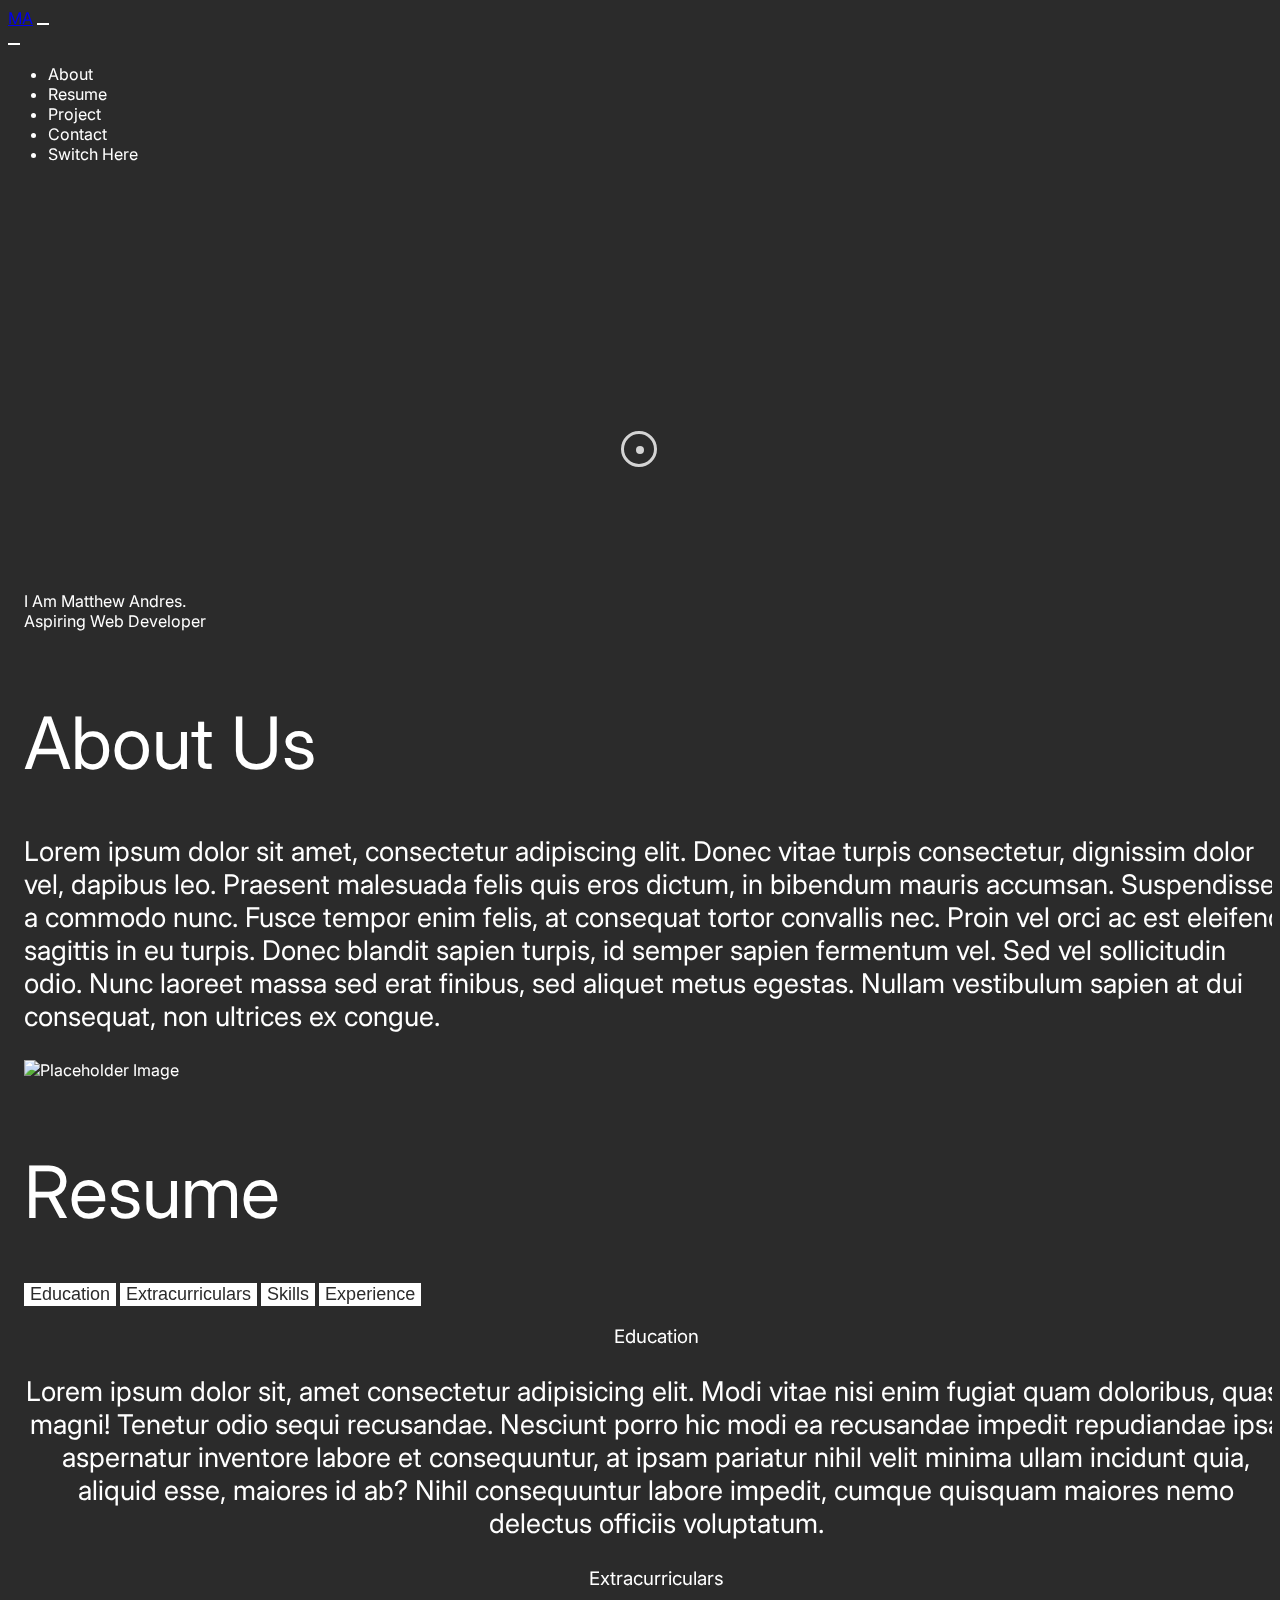
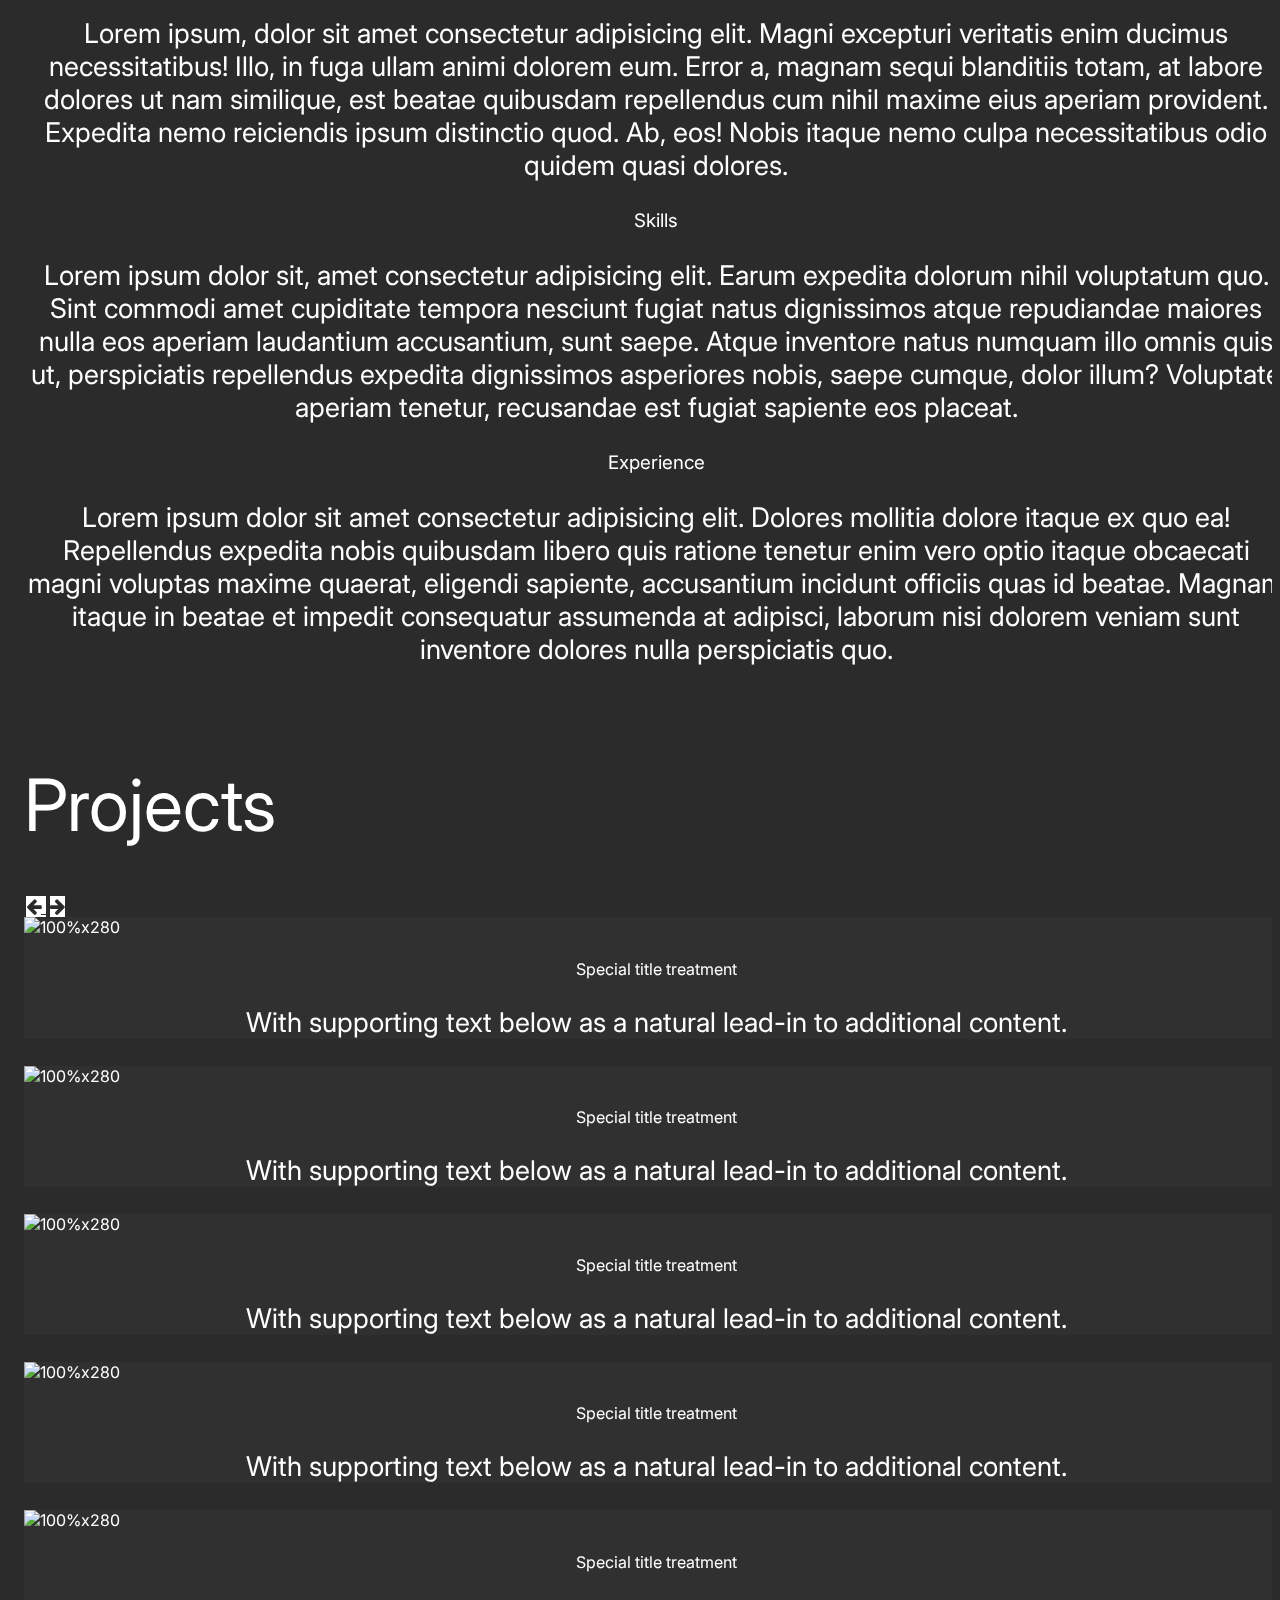
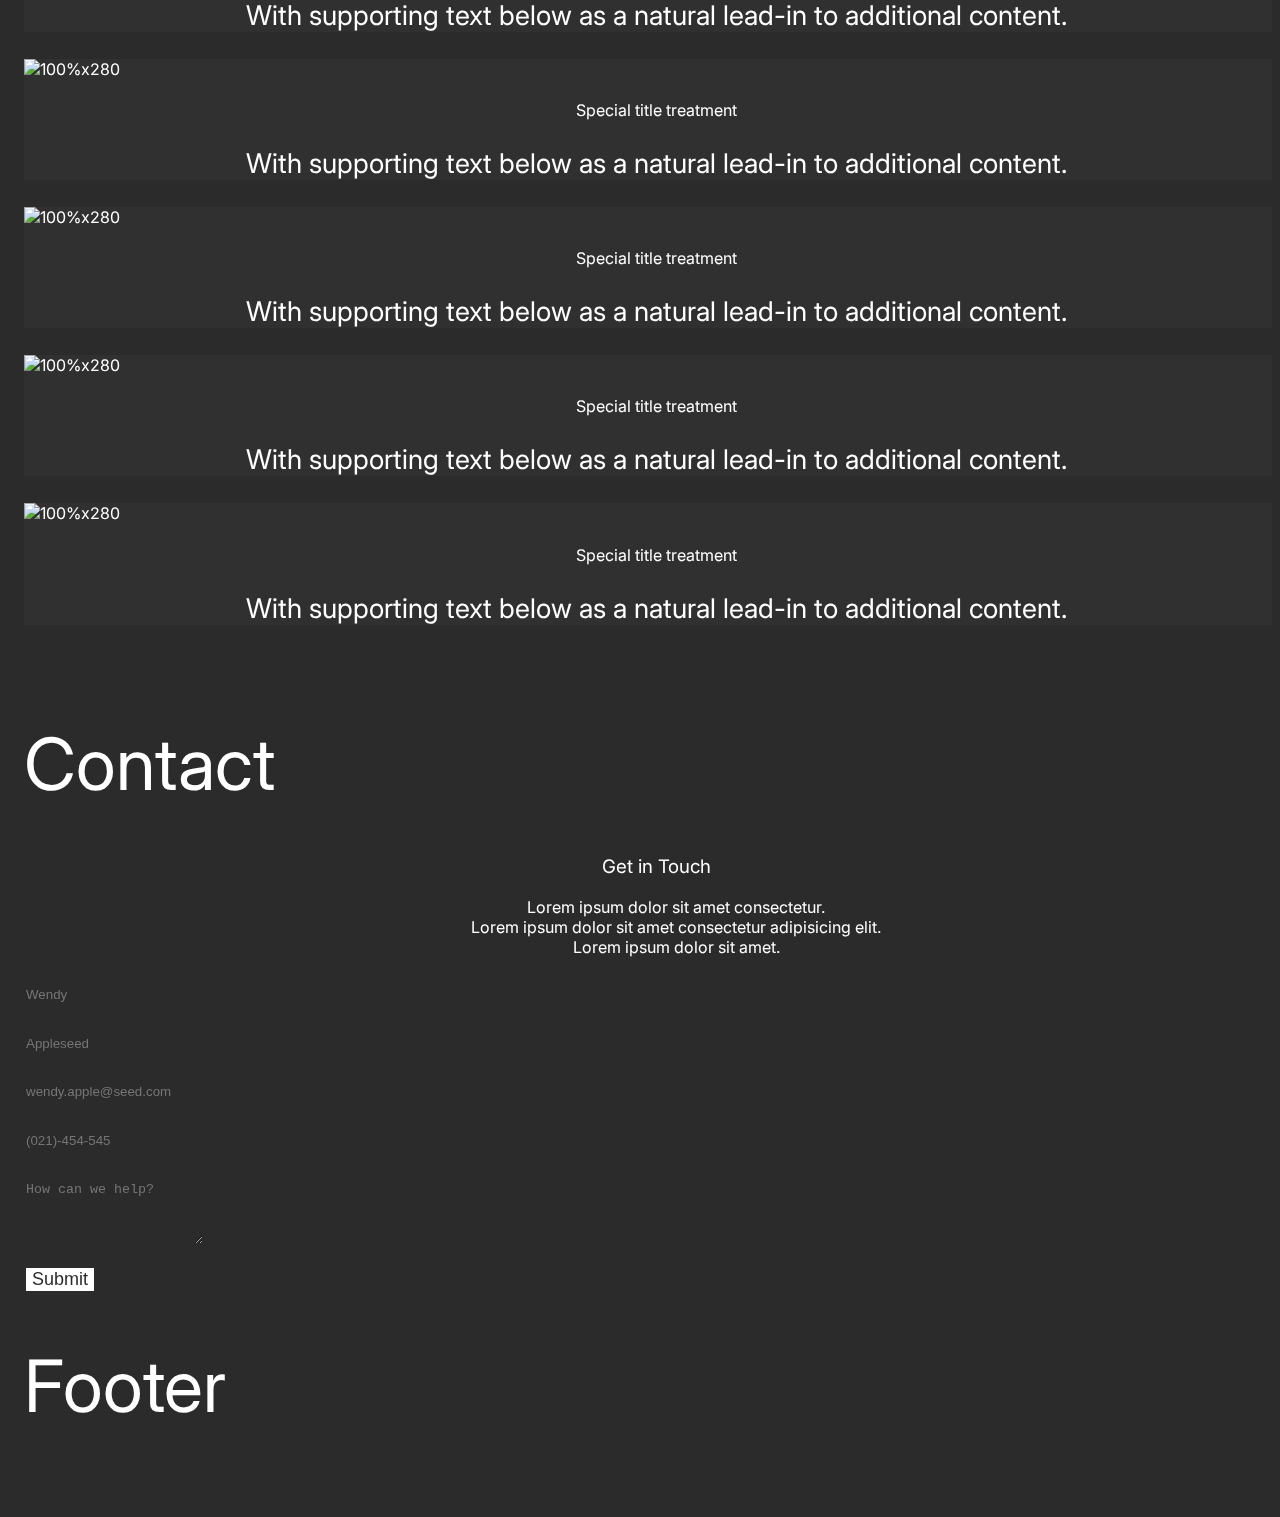
==== commit 903024e2: "major changes regarding all components" ====
--- a/fakeindex.html
+++ b/fakeindex.html
@@ -17,61 +17,159 @@
 </head>
 
 <body>
-    <!-- Full Webpage Container -->
+
+    <nav class="navbar">
+        <div class="container-fluid">
+            <a class="navbar-brand" href="#">MA</a>
+            <button class="navbar-toggler" type="button" data-bs-toggle="offcanvas" data-bs-target="#offcanvasTop"
+                aria-controls="offcanvasTop" aria-label="Toggle navigation">
+                <span class="navbar-toggler-icon"></span>
+            </button>
+            <div class="offcanvas offcanvas-top h-100" tabindex="-1" id="offcanvasTop"
+                aria-labelledby="offcanvasTopLabel">
+
+                <!-- Offcanvas Navigation  -->
+
+                <!-- Offcanvas Navigation Header -->
+                <div class="offcanvas-header">
+                    <!-- Offcanvas Close Button -->
+                    <button type="button" class="btn-close text-reset bg-white" data-bs-dismiss="offcanvas"
+                        aria-label="Close"></button>
+                </div>
+                <!-- Offcanvas Body -->
+                <div class="offcanvas-body text-center">
+                    <ul class="navigation list-unstyled">
+                        <li>About</li>
+                        <li>Resume</li>
+                        <li>Project</li>
+                        <li>Contact</li>
+                        <li>
+                            <div class="dark-light-switch">Switch Here</div>
+                        </li>
+                    </ul>
+                </div>
+            </div>
+    </nav>
+
+    <!-- Full Content Container -->
     <div class="container" id="fullpage">
         <!-- Navigation -->
-        <nav class="navbar fixed-top">
+
+        <div class="contentSections section" id="sec-header">
+            <div>I Am Matthew Andres.
+                <br>
+                Aspiring Web Developer
+            </div>
+        </div>
+
+        <br>
+
+        <div class="contentSections section " id="sec-about">
+            <h1>About Us</h1>
             <div class="container-fluid">
-                <a class="navbar-brand" href="#">MA</a>
-                <button class="navbar-toggler" type="button" data-bs-toggle="offcanvas" data-bs-target="#offcanvasTop"
-                    aria-controls="offcanvasTop" aria-label="Toggle navigation">
-                    <span class="navbar-toggler-icon"></span>
-                </button>
-                <div class="offcanvas offcanvas-top h-100" tabindex="-1" id="offcanvasTop"
-                    aria-labelledby="offcanvasTopLabel">
-
-                    <!-- Offcanvas Navigation  -->
-
-                    <!-- Offcanvas Navigation Header -->
-                    <div class="offcanvas-header">
-                        <!-- Offcanvas Close Button -->
-                        <button type="button" class="btn-close text-reset bg-white" data-bs-dismiss="offcanvas"
-                            aria-label="Close"></button>
-                    </div>
-                    <!-- Offcanvas Body -->
-                    <div class="offcanvas-body text-center">
-                        <ul class="navigation list-unstyled">
-                            <li>About</li>
-                            <li>Resume</li>
-                            <li>Project</li>
-                            <li>Contact</li>
-                            <li>
-                                <div class="dark-light-switch">Switch Here</div>
-                            </li>
-                        </ul>
-                    </div>
-                </div>
-        </nav>
-
-        <div class="contentSections" id="sec-header">
-            <p>Header</p>
+                <div class="row">
+                    <div class="col-md-6">
+
+                        <p>Lorem ipsum dolor sit amet, consectetur adipiscing elit. Donec vitae turpis consectetur,
+                            dignissim dolor
+                            vel, dapibus leo. Praesent malesuada felis quis eros dictum, in bibendum mauris accumsan.
+                            Suspendisse a
+                            commodo nunc. Fusce tempor enim felis, at consequat tortor convallis nec. Proin vel orci ac
+                            est eleifend
+                            sagittis in eu turpis. Donec blandit sapien turpis, id semper sapien fermentum vel. Sed vel
+                            sollicitudin
+                            odio. Nunc laoreet massa sed erat finibus, sed aliquet metus egestas. Nullam vestibulum
+                            sapien at dui
+                            consequat, non ultrices ex congue.</p>
+                    </div>
+                    <div class="col-md-6">
+                        <img src="https://via.placeholder.com/250x250" alt="Placeholder Image" class="img-fluid">
+                    </div>
+                </div>
+            </div>
         </div>
 
-        <div class="contentSections" id="sec-about">
-            <p>About</p>
+        <br>
+
+        <div class="contentSections section " id="sec-resume">
+            <h1>Resume</h1>
+            <div class="container-fluid">
+                <div class="row">
+                    <div class="col-md-4">
+                        <!-- Vertical Tabs -->
+                        <div class="nav flex-column nav-pills" id="v-pills-tab" role="tablist"
+                            aria-orientation="vertical">
+                            <button class="nav-link active my-3" id="v-pills-Education-tab" data-bs-toggle="pill"
+                                data-bs-target="#v-pills-Education" type="button" role="tab"
+                                aria-controls="v-pills-Education" aria-selected="true">Education</button>
+                            <button class="nav-link my-3" id="v-pills-Extracurriculars-tab" data-bs-toggle="pill"
+                                data-bs-target="#v-pills-Extracurriculars" type="button" role="tab"
+                                aria-controls="v-pills-Extracurriculars" aria-selected="false">Extracurriculars</button>
+                            <button class="nav-link my-3" id="v-pills-Skills-tab" data-bs-toggle="pill"
+                                data-bs-target="#v-pills-Skills" type="button" role="tab" aria-controls="v-pills-Skills"
+                                aria-selected="false">Skills</button>
+                            <button class="nav-link my-3" id="v-pills-Experience-tab" data-bs-toggle="pill"
+                                data-bs-target="#v-pills-Experience" type="button" role="tab"
+                                aria-controls="v-pills-Experience" aria-selected="false">Experience</button>
+                        </div>
+                    </div>
+                    <div class="col-md-7">
+                        <!-- Tab Content -->
+                        <div class="tab-content" id="v-pills-tabContent">
+                            <div class="tab-pane fade show active" id="v-pills-Education" role="tabpanel"
+                                aria-labelledby="v-pills-Education-tab">
+                                <h3>Education</h3>
+                                <p>Lorem ipsum dolor sit, amet consectetur adipisicing elit. Modi vitae nisi enim fugiat
+                                    quam doloribus, quasi magni! Tenetur odio sequi recusandae. Nesciunt porro hic modi
+                                    ea recusandae impedit repudiandae ipsa aspernatur inventore labore et consequuntur,
+                                    at ipsam pariatur nihil velit minima ullam incidunt quia, aliquid esse, maiores id
+                                    ab? Nihil consequuntur labore impedit, cumque quisquam maiores nemo delectus
+                                    officiis voluptatum. </p>
+                            </div>
+                            <div class="tab-pane fade" id="v-pills-Extracurriculars" role="tabpanel"
+                                aria-labelledby="v-pills-Extracurriculars-tab">
+                                <h3>Extracurriculars</h3>
+                                <p>Lorem ipsum, dolor sit amet consectetur adipisicing elit. Magni excepturi veritatis
+                                    enim ducimus necessitatibus! Illo, in fuga ullam animi dolorem eum. Error a, magnam
+                                    sequi blanditiis totam, at labore dolores ut nam similique, est beatae quibusdam
+                                    repellendus cum nihil maxime eius aperiam provident. Expedita nemo reiciendis ipsum
+                                    distinctio quod. Ab, eos! Nobis itaque nemo culpa necessitatibus odio quidem quasi
+                                    dolores. </p>
+                            </div>
+                            <div class="tab-pane fade" id="v-pills-Skills" role="tabpanel"
+                                aria-labelledby="v-pills-Skills-tab">
+                                <h3>Skills</h3>
+                                <p>Lorem ipsum dolor sit, amet consectetur adipisicing elit. Earum expedita dolorum
+                                    nihil voluptatum quo. Sint commodi amet cupiditate tempora nesciunt fugiat natus
+                                    dignissimos atque repudiandae maiores nulla eos aperiam laudantium accusantium, sunt
+                                    saepe. Atque inventore natus numquam illo omnis quis ut, perspiciatis repellendus
+                                    expedita dignissimos asperiores nobis, saepe cumque, dolor illum? Voluptate aperiam
+                                    tenetur, recusandae est fugiat sapiente eos placeat. </p>
+                            </div>
+                            <div class="tab-pane fade" id="v-pills-Experience" role="tabpanel"
+                                aria-labelledby="v-pills-Experience-tab">
+                                <h3>Experience</h3>
+                                <p>Lorem ipsum dolor sit amet consectetur adipisicing elit. Dolores mollitia dolore
+                                    itaque ex quo ea! Repellendus expedita nobis quibusdam libero quis ratione tenetur
+                                    enim vero optio itaque obcaecati magni voluptas maxime quaerat, eligendi sapiente,
+                                    accusantium incidunt officiis quas id beatae. Magnam itaque in beatae et impedit
+                                    consequatur assumenda at adipisci, laborum nisi dolorem veniam sunt inventore
+                                    dolores nulla perspiciatis quo. </p>
+                            </div>
+                        </div>
+                    </div>
+                </div>
+            </div>
+
         </div>
 
-        <div class="contentSections" id="sec-resume">
-            <p>Resume</p>
-        </div>
-
-        <div class="contentSections" id="sec-projects">
-            <section class="pt-5 pb-5">
-                <div class="container">
+        <br>
+
+        <div class="contentSections section " id="sec-projects">
+            <h1>Projects</h1>
+            <section class="pt-15 pb-15">
+                <div class="container-fluid">
                     <div class="row">
-                        <div class="col-6">
-                            <h3 class="mb-3">Carousel cards title </h3>
-                        </div>
                         <div class="col-6 text-right">
                             <a class="btn btn-primary mb-3 mr-1" href="#carouselExampleIndicators2" role="button"
                                 data-slide="prev">
@@ -89,21 +187,21 @@
                                     <div class="carousel-item active">
                                         <div class="row">
 
-                                            <div class="col-md-4 mb-3">
-                                                <div class="card">
-                                                    <img class="img-fluid" alt="100%x280"
-                                                        src="https://images.unsplash.com/photo-1532781914607-2031eca2f00d?ixlib=rb-0.3.5&amp;q=80&amp;fm=jpg&amp;crop=entropy&amp;cs=tinysrgb&amp;w=1080&amp;fit=max&amp;ixid=eyJhcHBfaWQiOjMyMDc0fQ&amp;s=7c625ea379640da3ef2e24f20df7ce8d">
-                                                    <div class="card-body">
-                                                        <h4 class="card-title">Special title treatment</h4>
-                                                        <p class="card-text">With supporting text below as a natural
-                                                            lead-in to
-                                                            additional content.</p>
-
-                                                    </div>
-
-                                                </div>
-                                            </div>
-                                            <div class="col-md-4 mb-3">
+                                            <div class="col-md-4 mb-3 shadow-sm">
+                                                <div class="card">
+                                                    <img class="img-fluid" alt="100%x280"
+                                                        src="https://images.unsplash.com/photo-1532781914607-2031eca2f00d?ixlib=rb-0.3.15&amp;q=80&amp;fm=jpg&amp;crop=entropy&amp;cs=tinysrgb&amp;w=1080&amp;fit=max&amp;ixid=eyJhcHBfaWQiOjMyMDc0fQ&amp;s=7c625ea379640da3ef2e24f20df7ce8d">
+                                                    <div class="card-body">
+                                                        <h4 class="card-title">Special title treatment</h4>
+                                                        <p class="card-text">With supporting text below as a natural
+                                                            lead-in to
+                                                            additional content.</p>
+
+                                                    </div>
+
+                                                </div>
+                                            </div>
+                                            <div class="col-md-4 mb-3 shadow-sm">
                                                 <div class="card">
                                                     <img class="img-fluid" alt="100%x280"
                                                         src="https://images.unsplash.com/photo-1517760444937-f6397edcbbcd?ixlib=rb-0.3.5&amp;q=80&amp;fm=jpg&amp;crop=entropy&amp;cs=tinysrgb&amp;w=1080&amp;fit=max&amp;ixid=eyJhcHBfaWQiOjMyMDc0fQ&amp;s=42b2d9ae6feb9c4ff98b9133addfb698">
@@ -116,7 +214,7 @@
                                                     </div>
                                                 </div>
                                             </div>
-                                            <div class="col-md-4 mb-3">
+                                            <div class="col-md-4 mb-3 shadow-sm">
                                                 <div class="card">
                                                     <img class="img-fluid" alt="100%x280"
                                                         src="https://images.unsplash.com/photo-1532712938310-34cb3982ef74?ixlib=rb-0.3.5&amp;q=80&amp;fm=jpg&amp;crop=entropy&amp;cs=tinysrgb&amp;w=1080&amp;fit=max&amp;ixid=eyJhcHBfaWQiOjMyMDc0fQ&amp;s=3d2e8a2039c06dd26db977fe6ac6186a">
@@ -135,7 +233,7 @@
                                     <div class="carousel-item">
                                         <div class="row">
 
-                                            <div class="col-md-4 mb-3">
+                                            <div class="col-md-4 mb-3 shadow-sm">
                                                 <div class="card">
                                                     <img class="img-fluid" alt="100%x280"
                                                         src="https://images.unsplash.com/photo-1532771098148-525cefe10c23?ixlib=rb-0.3.5&amp;q=80&amp;fm=jpg&amp;crop=entropy&amp;cs=tinysrgb&amp;w=1080&amp;fit=max&amp;ixid=eyJhcHBfaWQiOjMyMDc0fQ&amp;s=3f317c1f7a16116dec454fbc267dd8e4">
@@ -149,7 +247,7 @@
 
                                                 </div>
                                             </div>
-                                            <div class="col-md-4 mb-3">
+                                            <div class="col-md-4 mb-3 shadow-sm">
                                                 <div class="card">
                                                     <img class="img-fluid" alt="100%x280"
                                                         src="https://images.unsplash.com/photo-1532715088550-62f09305f765?ixlib=rb-0.3.5&amp;q=80&amp;fm=jpg&amp;crop=entropy&amp;cs=tinysrgb&amp;w=1080&amp;fit=max&amp;ixid=eyJhcHBfaWQiOjMyMDc0fQ&amp;s=ebadb044b374504ef8e81bdec4d0e840">
@@ -162,7 +260,7 @@
                                                     </div>
                                                 </div>
                                             </div>
-                                            <div class="col-md-4 mb-3">
+                                            <div class="col-md-4 mb-3 shadow-sm">
                                                 <div class="card">
                                                     <img class="img-fluid" alt="100%x280"
                                                         src="https://images.unsplash.com/photo-1506197603052-3cc9c3a201bd?ixlib=rb-0.3.5&amp;q=80&amp;fm=jpg&amp;crop=entropy&amp;cs=tinysrgb&amp;w=1080&amp;fit=max&amp;ixid=eyJhcHBfaWQiOjMyMDc0fQ&amp;s=0754ab085804ae8a3b562548e6b4aa2e">
@@ -181,7 +279,7 @@
                                     <div class="carousel-item">
                                         <div class="row">
 
-                                            <div class="col-md-4 mb-3">
+                                            <div class="col-md-4 mb-3 shadow-sm">
                                                 <div class="card">
                                                     <img class="img-fluid" alt="100%x280"
                                                         src="https://images.unsplash.com/photo-1507525428034-b723cf961d3e?ixlib=rb-0.3.5&amp;q=80&amp;fm=jpg&amp;crop=entropy&amp;cs=tinysrgb&amp;w=1080&amp;fit=max&amp;ixid=eyJhcHBfaWQiOjMyMDc0fQ&amp;s=ee8417f0ea2a50d53a12665820b54e23">
@@ -195,7 +293,7 @@
 
                                                 </div>
                                             </div>
-                                            <div class="col-md-4 mb-3">
+                                            <div class="col-md-4 mb-3 shadow-sm">
                                                 <div class="card">
                                                     <img class="img-fluid" alt="100%x280"
                                                         src="https://images.unsplash.com/photo-1532777946373-b6783242f211?ixlib=rb-0.3.5&amp;q=80&amp;fm=jpg&amp;crop=entropy&amp;cs=tinysrgb&amp;w=1080&amp;fit=max&amp;ixid=eyJhcHBfaWQiOjMyMDc0fQ&amp;s=8ac55cf3a68785643998730839663129">
@@ -208,7 +306,7 @@
                                                     </div>
                                                 </div>
                                             </div>
-                                            <div class="col-md-4 mb-3">
+                                            <div class="col-md-4 mb-3 shadow-sm">
                                                 <div class="card">
                                                     <img class="img-fluid" alt="100%x280"
                                                         src="https://images.unsplash.com/photo-1532763303805-529d595877c5?ixlib=rb-0.3.5&amp;q=80&amp;fm=jpg&amp;crop=entropy&amp;cs=tinysrgb&amp;w=1080&amp;fit=max&amp;ixid=eyJhcHBfaWQiOjMyMDc0fQ&amp;s=5ee4fd5d19b40f93eadb21871757eda6">
@@ -230,12 +328,85 @@
             </section>
         </div>
 
-        <div class="contentSections" id="sec-contact">
-            <p>Contact</p>
+        <br>
+
+        <div class="contentSections section " id="sec-contact">
+            <h1>Contact</h1>
+            <div class="container-fluid">
+                <div class="contact__wrapper shadow mt-n9">
+                    <div class="row no-gutters">
+                        <div class="column-2 col-lg-5 contact-info__wrapper gradient-brand-color p-5 order-lg-2">
+                            <h3 class="color--white mb-5">Get in Touch</h3>
+
+                            <ul class="contact-info__list list-style--none position-relative z-index-101">
+                                <li class="mb-4 pl-4">
+                                    Lorem ipsum dolor sit amet consectetur.
+                                </li>
+                                <li class="mb-4 pl-4">
+                                    Lorem ipsum dolor sit amet consectetur adipisicing elit.
+                                </li>
+                                <li class="mb-4 pl-4">
+                                    Lorem ipsum dolor sit amet.
+                                </li>
+                            </ul>
+
+
+                        </div>
+
+                        <div class="col-lg-7 contact-form__wrapper p-5 order-lg-1">
+                            <form action="#" class="contact-form form-validate" novalidate="novalidate">
+                                <div class="row">
+                                    <div class="col-sm-6 mb-3">
+                                        <div class="form-group">
+                                            <input type="text" class="form-controls" id="firstName" name="firstName"
+                                                placeholder="Wendy">
+                                        </div>
+                                    </div>
+
+                                    <div class="col-sm-6 mb-3">
+                                        <div class="form-group">
+                                            <input type="text" class="form-controls" id="lastName" name="lastName"
+                                                placeholder="Appleseed">
+                                        </div>
+                                    </div>
+
+                                    <div class="col-sm-6 mb-3">
+                                        <div class="form-group">
+                                            <input type="text" class="form-controls" id="email" name="email"
+                                                placeholder="wendy.apple@seed.com">
+                                        </div>
+                                    </div>
+
+                                    <div class="col-sm-6 mb-3">
+                                        <div class="form-group">
+                                            <input type="tel" class="form-controls" id="phone" name="phone"
+                                                placeholder="(021)-454-545">
+                                        </div>
+                                    </div>
+
+                                    <div class="col-sm-12 mb-3 ">
+                                        <div class="form-group">
+                                            <textarea class="form-controls" id="message" name="message" rows="4"
+                                                placeholder="How can we help?"></textarea>
+                                        </div>
+                                    </div>
+
+                                    <div class="col-sm-12 mb-3">
+                                        <button type="submit" name="submit" class="btn btn-primary">Submit</button>
+                                    </div>
+
+                                </div>
+                            </form>
+                        </div>
+                        <!-- End Contact Form Wrapper -->
+
+                    </div>
+                </div>
+            </div>
         </div>
 
         <footer class="footer" id="footer">
-            <p>Footer</p>
+            <h1>Footer</h1>
         </footer>
 
         <!-- cursor objects -->
@@ -256,7 +427,7 @@
     <script src="https://cdnjs.cloudflare.com/ajax/libs/fullPage.js/4.0.19/fullpage.min.js"
         integrity="sha512-GS3CSFQ4aj+0fL2a0wV1ouvpdbTZ3eEUriXTpXt50dc0CkO1fgyWuLoPA5NWy1PAWmcaZNneM+OAThgCqPnX+g=="
         crossorigin="anonymous" referrerpolicy="no-referrer"></script>
-    <script src="fullPage.js"> </script>
+    <script src="./JQuery/fullPageScrolling.js"></script>
 </body>
 
 </html>--- a/styles/css/index.css
+++ b/styles/css/index.css
@@ -1,5 +1,5 @@
 @import url(https://fonts.googleapis.com/css?family=Open+Sans:400|Raleway:300);
-@import url(https://fonts.googleapis.com/css?family=Open+Sans:400|Raleway:300);
+@import url(http://fonts.googleapis.com/css?family=Inter);
 .cursor-dot,
 .cursor-dot-outline {
   pointer-events: none;
@@ -30,9 +30,27 @@
   z-index: 9999 !important;
 }
 
+@font-face {
+  font-family: "HEADING";
+  src: url("../FONTS/Inter-VariableFont_slnt,wght.ttf");
+}
+.header {
+  font-size: 11vh;
+}
+
+.navbar {
+  z-index: 1000;
+  color: #ffffff;
+}
+
+nav {
+  z-index: 1000;
+  color: #ffffff;
+}
+
 html,
 body {
-  font-family: "Open Sans", Helvetica, arial, sans-serif;
+  font-family: "Inter" !important;
   color: white;
   background-color: #2B2B2B;
   max-width: 100%;
@@ -49,7 +67,7 @@
 }
 
 div {
-  font-family: "Open Sans", Helvetica, arial, sans-serif;
+  font-family: "Inter";
   color: white;
 }
 
@@ -64,17 +82,51 @@
 
 *,
 *:before,
-*:after {
+*:after *:after {
   box-sizing: border-box;
+}
+*:hover,
+*:before:hover,
+*:after *:after:hover {
+  cursor: none !important;
 }
 
 h1,
 h2,
 h3,
 h4,
-h5,
 h6 {
-  font-family: "Raleway", "Open Sans", sans-serif;
+  font-family: "Inter" !important;
+  font-weight: 400;
+}
+
+.center {
+  text-align: center;
+  margin: auto;
+}
+
+h5 {
+  font-size: 6vh;
+  color: #ffffff;
+  font-weight: bolder;
+}
+
+h2 {
+  font-size: 3.2;
+}
+
+h3 {
+  font-size: 3.1;
+}
+
+.card-body {
+  text-align: center;
+}
+.card-body button {
+  margin-left: 2vh;
+  margin-right: 2vh;
+  padding-left: 2vh;
+  padding-right: 2vh;
 }
 
 img {
@@ -96,9 +148,12 @@
   cursor: none;
 }
 
+p {
+  font-size: 3vh;
+}
+
 .contentSections {
   color: white;
-  margin-bottom: 22.5% !important;
 }
 
 nav {
@@ -121,19 +176,29 @@
 
 .btn,
 button {
-  background-color: #ffffff;
+  background-color: #ffffff !important;
   border: none;
   cursor: none;
+  font-size: large !important;
+  color: #2B2B2B !important;
 }
 .btn:hover,
 button:hover {
-  background-color: #ffffff;
   cursor: none !important;
 }
 .btn:active,
 button:active {
-  background-color: #ffffff !important;
   cursor: none !important;
+}
+
+.resume-btn {
+  background-color: #2B2B2B !important;
+  color: #ffffff !important;
+  font-size: 4vh !important;
+}
+
+.resume-btn-group {
+  border-right: 3px solid #ffffff;
 }
 
 .my-3 margin {
@@ -142,7 +207,7 @@
 }
 
 h1 {
-  margin-bottom: 5%;
+  font-size: 8vh;
 }
 
 .form-controls {
@@ -177,4 +242,139 @@
 }
 .column-2 ul li {
   list-style: none;
+}
+
+.fp-watermark {
+  display: none;
+}
+
+span {
+  background-color: #ffffff !important;
+}
+
+.nav-list a {
+  font-size: 13vh !important;
+  text-decoration: none !important;
+  color: #ffffff !important;
+  text-decoration: none !important;
+}
+.nav-list a:hover {
+  border-right: 5px solid #ffffff;
+  padding-right: 5%;
+  padding-left: 5%;
+  transition: 1;
+}
+
+.img-fluid {
+  /* or to whatever you want here */
+  max-height: 40vh;
+  /* or to whatever you want here */
+}
+
+.btn-close {
+  background-color: #ffffff;
+}
+
+.form-area {
+  padding-top: 7%;
+}
+
+.row.single-form {
+  box-shadow: 0 2px 20px -5px #2B2B2B;
+}
+
+.left {
+  background: #313030;
+  padding: 200px 98px;
+}
+
+.left h2 {
+  font-family: poppins;
+  color: #fff;
+  font-weight: 700;
+  font-size: 48px;
+}
+
+.left h2 span {
+  font-weight: 100;
+}
+
+.single-form {
+  background: #ffffff;
+}
+
+.right {
+  padding: 70px 100px;
+  position: relative;
+}
+
+.right i {
+  position: absolute;
+  font-size: 80px;
+  left: -27px;
+  top: 40%;
+  color: #ffffff;
+}
+
+.form-control {
+  border: 2px solid #2B2B2B;
+}
+
+.right button {
+  border: none;
+  border-radius: 0;
+  background: #252525;
+  width: 180px;
+  color: #ffffff;
+  padding: 15px 0;
+  display: inline-block;
+  font-size: 16px;
+  margin-top: 20px;
+  cursor: pointer;
+}
+
+.right button:hover {
+  background-color: #313030;
+}
+
+/*responsive*/
+@media (min-width: 768px) and (max-width: 991px) {
+  .right i {
+    top: -52px;
+    transform: rotate(90deg);
+    left: 50%;
+  }
+}
+@media (max-width: 767px) {
+  .left {
+    padding: 90px 15px;
+    text-align: center;
+  }
+  .left h2 {
+    font-size: 25px;
+  }
+  .right {
+    padding: 25px;
+  }
+  .right i {
+    top: -52px;
+    transform: rotate(90deg);
+    left: 46%;
+  }
+  .right button {
+    width: 150px;
+    padding: 12px 0;
+  }
+}
+label {
+  color: #2B2B2B !important;
+}
+
+input ::placeholder {
+  color: #2B2B2B !important;
+}
+
+.btn-primary {
+  border: 2px solid #2B2B2B !important;
+  text-align: center;
 }/*# sourceMappingURL=index.css.map */